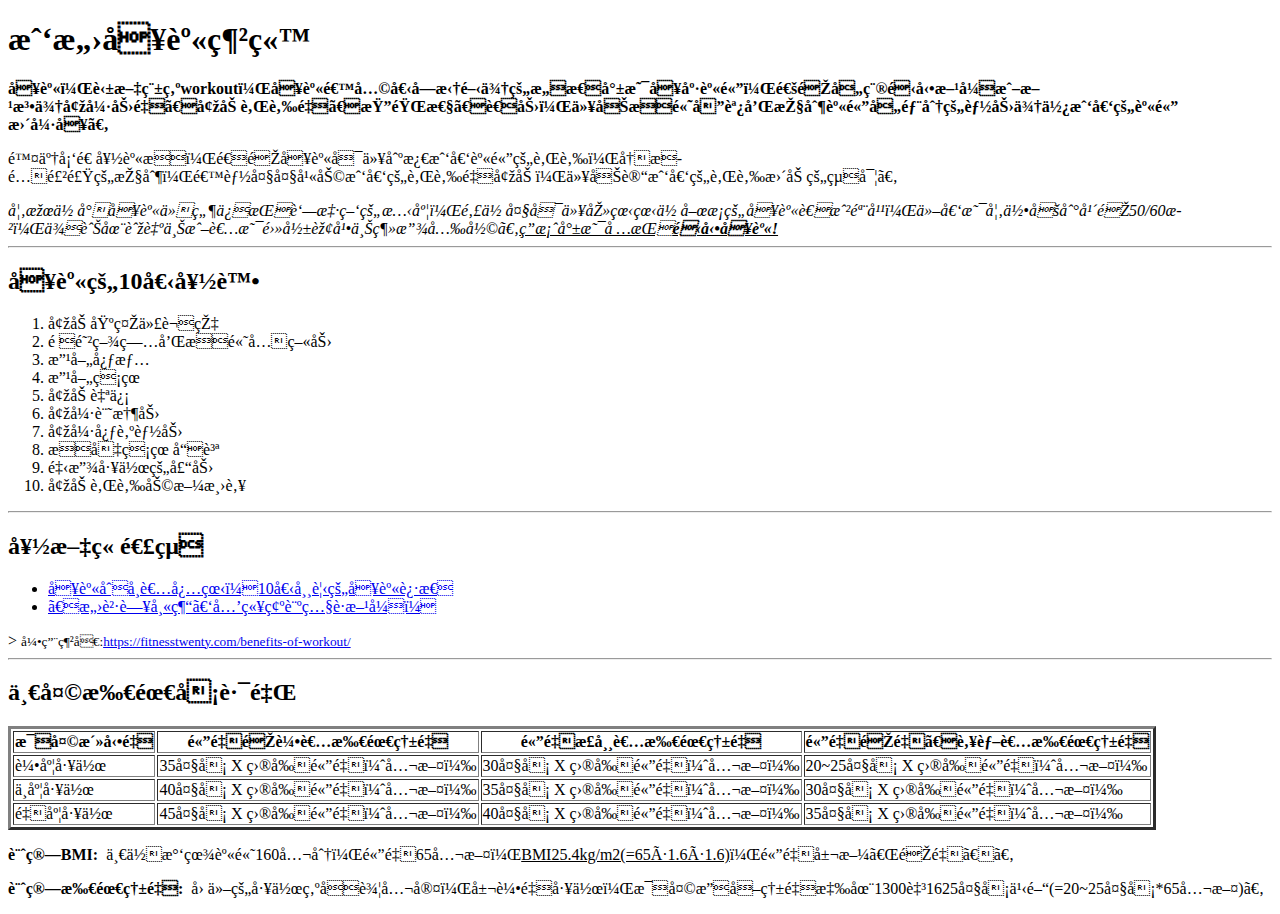
==== index.html @ afa82fa9 "完成表格" ====
<!DOCTYPE html>

<html Lang="zh-Hant">

<head>
    <meta charset="utf-t">
    <title>首頁</title>
</head>

<body>
    <h1>我愛健身網站</h1>
    <b>健身，英文稱為workout，健身這兩個字拆開來的意思就是健康身體，通過各種運動方式或方法來增強力量、增加肌肉量、柔韌性、耐力，以及提高協調和控制身體各部分的能力來使我們的身體更強健。<br></b>
    <p>除了塑造好身材，透過健身可以刺激我們身體的肌肉，再搭配飲食的控制，這能大大幫助我們的肌肉量增加，以及讓我們的肌肉更加的結實。</p>

    <em>如果你對健身仍然保持著懷疑的態度，那你大可以去看看你喜歡的健身老戲骨幹，他們是如何做到年過50/60歲，依舊在舞臺上或者是電影螢幕上綻放光彩。<u>答案就是堅持<b>運動健身!</b></u></em>
    <hr>
    <h2>健身的10個好處</h2>
    <ol type="1">
        <li>增加基礎代謝率</li>
        <li>預防疾病和提高免疫力</li>
        <li>改善心情</li>
        <li>改善睡眠</li>
        <li>增加自信</li>
        <li>增強記憶力</li>
        <li>增強心肺能力</li>
        <li>提升睡眠品質</li>
        <li>釋放工作的壓力</li>
        <li>增加肌肉助於減肥</li>
    </ol>
    <hr>
    <h2>好文章連結</h2>
    <ul>
        <li><a target="_blank"
                href="//www.fe-amart.com.tw/index.php/life-style/life-info/secret-recipe/hero-6">健身初學者必看！10個常見的健身迷思</a>
        </li>
        <li><a target="_blank"
                href="https://www.fe-amart.com.tw/index.php/life-style/life-info/secret-recipe/1438-health-71">【愛買藥師經】兒童確診照護方式！</a>
        </li>
    </ul>>

    <small>
        引用網址:<a target="_blank"
            href="//fitnesstwenty.com/benefits-of-workout/">https://fitnesstwenty.com/benefits-of-workout/</a>
    </small>
    <hr>
    <h2>一天所需卡路里</h2>
    <table border="3">
        <thead>
            <tr>
                <th>每天活動量</th>
                <th>體重過輕者所需熱量</th>
                <th>體重正常者所需熱量</th>
                <th>體重過重、肥胖者所需熱量</th>
            </tr>
        </thead>

        <tbody>
            <tr>
                <td>輕度工作</td>
                <td>35大卡 X 目前體重（公斤）</td>
                <td>30大卡 X 目前體重（公斤）</td>
                <td>20~25大卡 X 目前體重（公斤）</td>
            </tr>
            <tr>
                <td>中度工作</td>
                <td>40大卡 X 目前體重（公斤）</td>
                <td>35大卡 X 目前體重（公斤）</td>
                <td>30大卡 X 目前體重（公斤）</td>
            </tr>
            <tr>
                <td>重度工作</td>
                <td>45大卡 X 目前體重（公斤）</td>
                <td>40大卡 X 目前體重（公斤）</td>
                <td>35大卡 X 目前體重（公斤）</td>
            </tr>
        </tbody>
    </table>
    <p><b>計算BMI:&nbsp;&nbsp;</b>一位民眾身高160公分，體重65公斤，<u>BMI25.4kg/m2(=65÷1.6÷1.6)</u>，體重屬於「過重」。</p>
    <p><b>計算所需熱量:&nbsp;&nbsp;</b>因他的工作為坐辦公室，屬輕量工作，每天攝取熱量應在1300至1625大卡之間(=20~25大卡*65公斤)。</p>
</body>

</html>
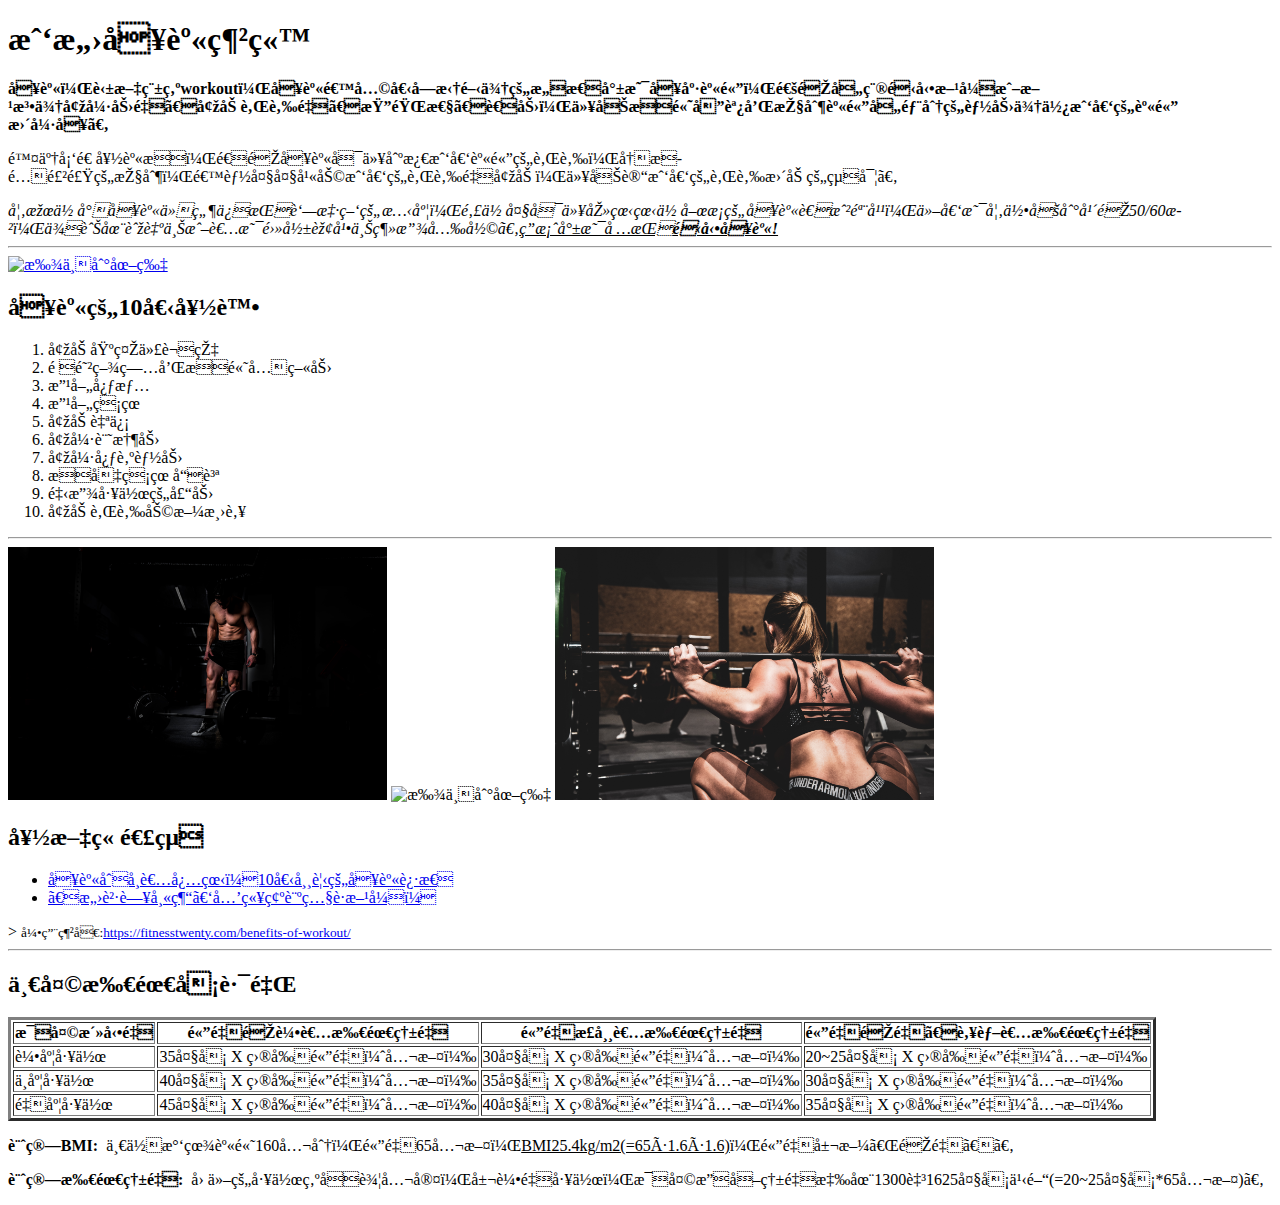
==== commit 7172e999: "完成圖片顯示和連結" ====
--- a/index.html
+++ b/index.html
@@ -14,6 +14,11 @@
 
     <em>如果你對健身仍然保持著懷疑的態度，那你大可以去看看你喜歡的健身老戲骨幹，他們是如何做到年過50/60歲，依舊在舞臺上或者是電影螢幕上綻放光彩。<u>答案就是堅持<b>運動健身!</b></u></em>
     <hr>
+    <a target="_blank" href="https://photo.16pic.com/00/87/10/16pic_8710805_b.jpg">
+        <img width="90%" src="https://photo.16pic.com/00/87/10/16pic_8710805_b.jpg" alt="找不到圖片">
+    </a>
+
+
     <h2>健身的10個好處</h2>
     <ol type="1">
         <li>增加基礎代謝率</li>
@@ -28,6 +33,9 @@
         <li>增加肌肉助於減肥</li>
     </ol>
     <hr>
+    <img width="30%" src="images/anastase-maragos-4dlhin0ghOk-unsplash.jpg" alt="找不到圖片">
+    <img width="30%" src="images/victor-freitas-vqDAUejnwKw-unsplash.jpg" alt="找不到圖片">
+    <img width="30%" src="images/sven-mieke-optBC2FxCfc-unsplash.jpg" alt="找不到圖片">
     <h2>好文章連結</h2>
     <ul>
         <li><a target="_blank"
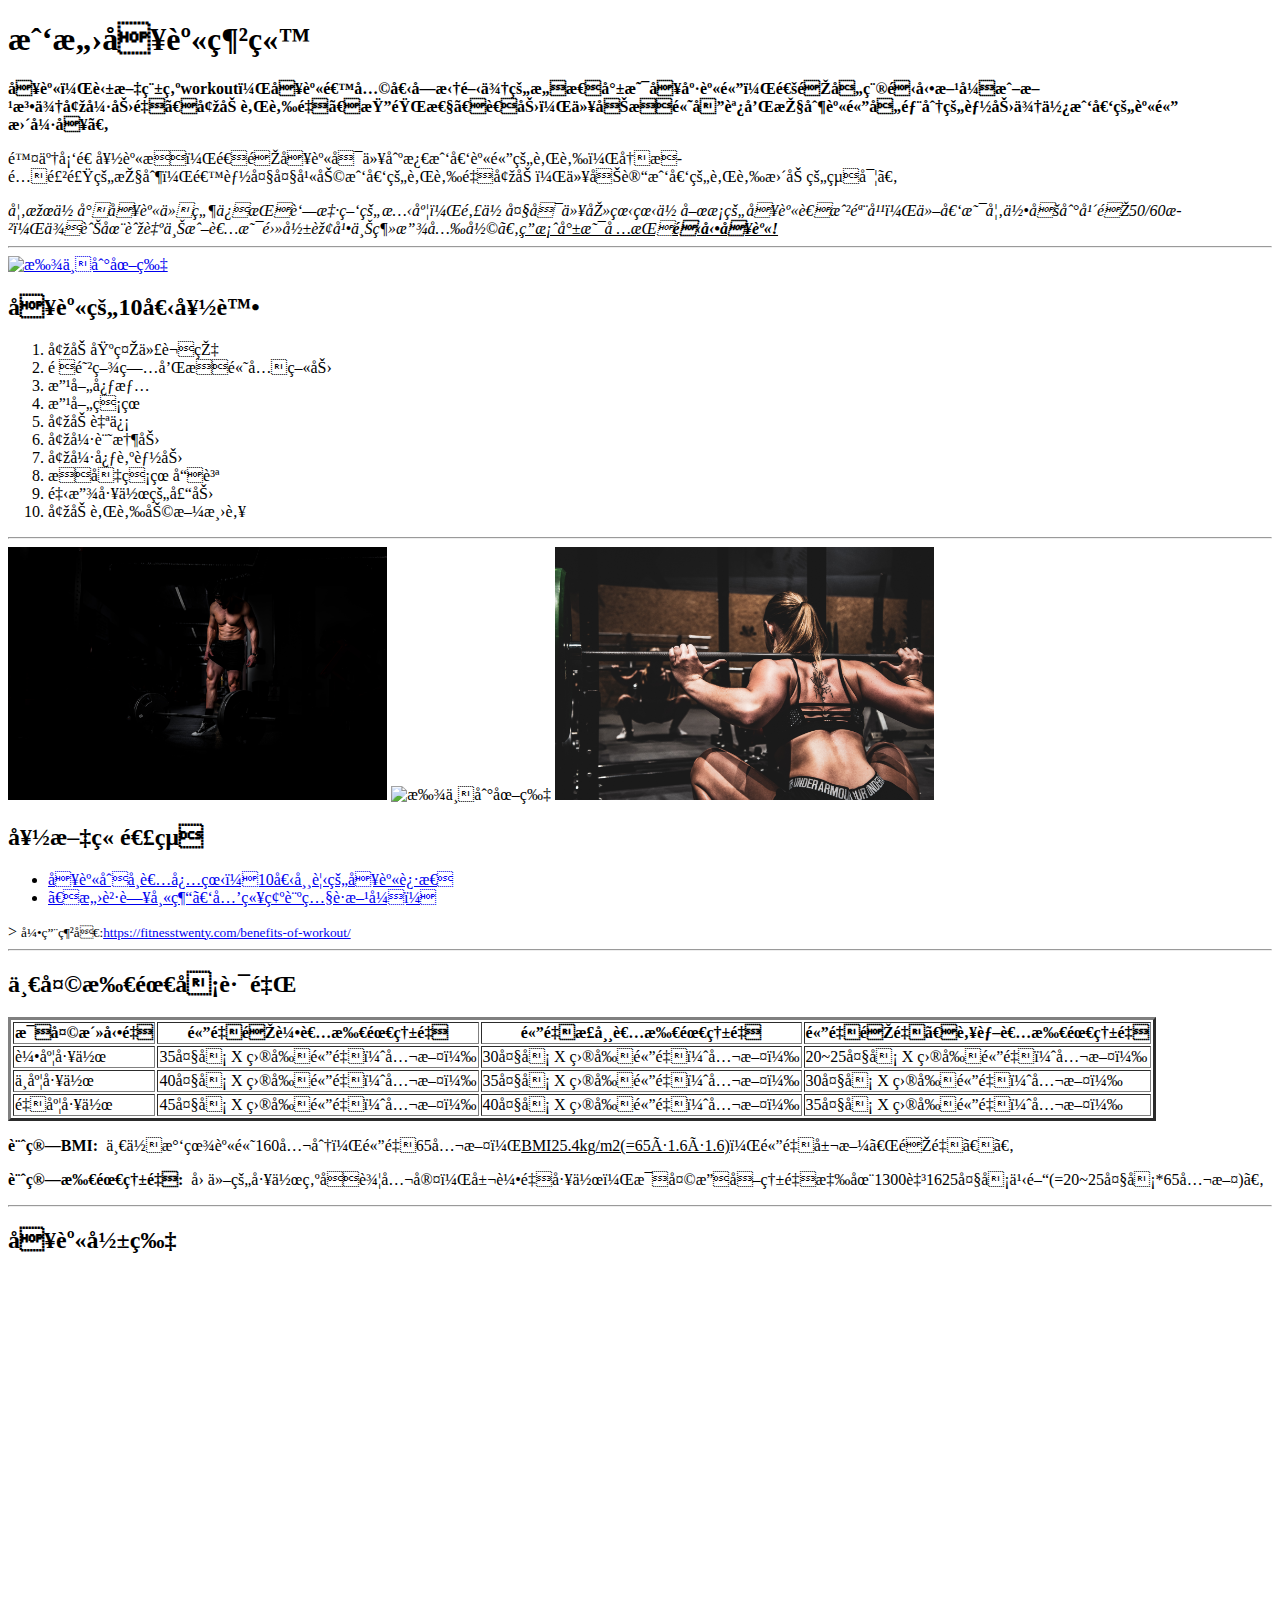
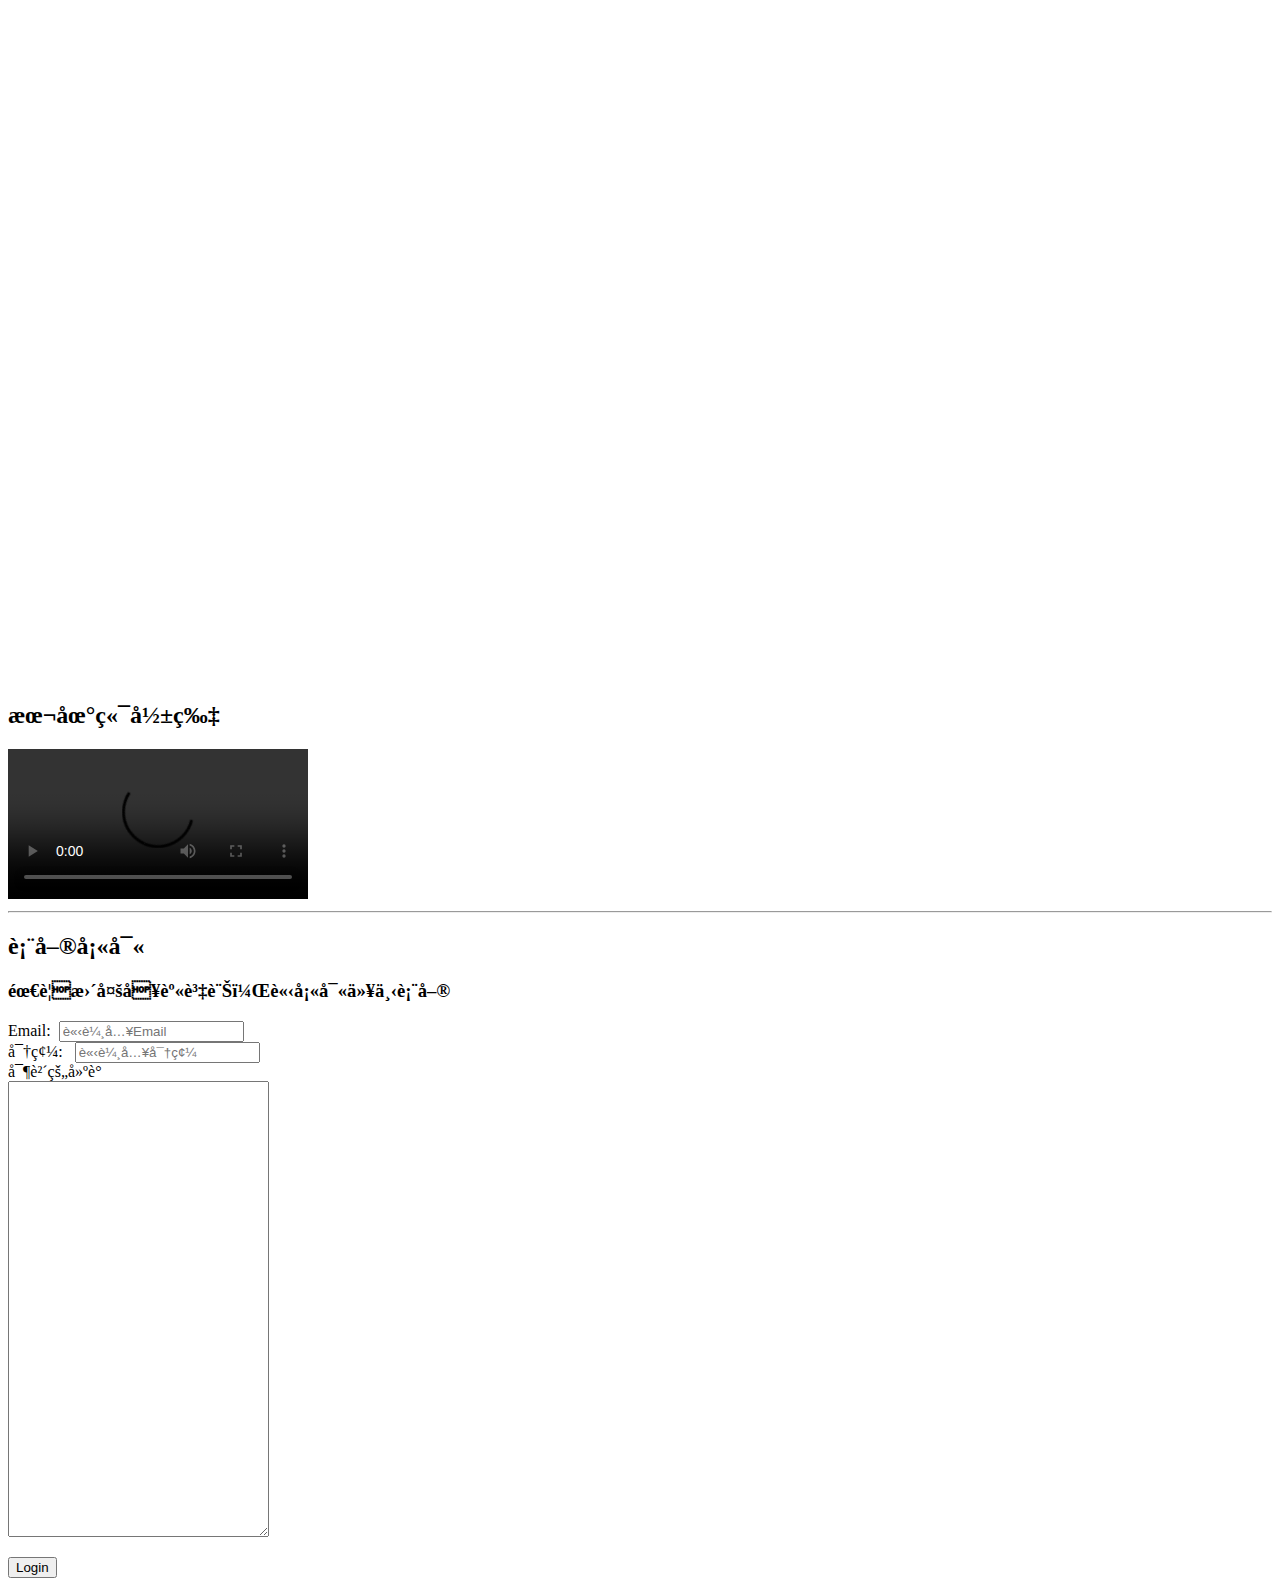
==== commit de3cec72: "完成影片插入 新增form表單" ====
--- a/index.html
+++ b/index.html
@@ -15,7 +15,7 @@
     <em>如果你對健身仍然保持著懷疑的態度，那你大可以去看看你喜歡的健身老戲骨幹，他們是如何做到年過50/60歲，依舊在舞臺上或者是電影螢幕上綻放光彩。<u>答案就是堅持<b>運動健身!</b></u></em>
     <hr>
     <a target="_blank" href="https://photo.16pic.com/00/87/10/16pic_8710805_b.jpg">
-        <img width="90%" src="https://photo.16pic.com/00/87/10/16pic_8710805_b.jpg" alt="找不到圖片">
+        <img width="100%" src="https://photo.16pic.com/00/87/10/16pic_8710805_b.jpg" alt="找不到圖片">
     </a>
 
 
@@ -86,5 +86,34 @@
     <p><b>計算BMI:&nbsp;&nbsp;</b>一位民眾身高160公分，體重65公斤，<u>BMI25.4kg/m2(=65÷1.6÷1.6)</u>，體重屬於「過重」。</p>
     <p><b>計算所需熱量:&nbsp;&nbsp;</b>因他的工作為坐辦公室，屬輕量工作，每天攝取熱量應在1300至1625大卡之間(=20~25大卡*65公斤)。</p>
 </body>
+<hr>
+<h2>健身影片</h2>
+<iframe width="100%" height="500" src="https://www.youtube.com/embed/MzLZXUnekuI"
+    title="健身房新手【4天練全身課表】每天只做CP值最高的三個精華動作！│健人訓練│ 2021ep31" frameborder="0"
+    allow="accelerometer; autoplay; clipboard-write; encrypted-media; gyroscope; picture-in-picture; web-share"
+    allowfullscreen></iframe>
+<iframe width="100%" height="500" src="https://www.youtube.com/embed/_rp6OqtbVR0" title="20分鐘 站立式腹肌訓練 收腹塑造人魚線小蠻腰  ~ Emi"
+    frameborder="0"
+    allow="accelerometer; autoplay; clipboard-write; encrypted-media; gyroscope; picture-in-picture; web-share"
+    allowfullscreen></iframe>
+<h2>本地端影片</h2>
+<video src="video/file_example_MP4_640_3MG.mp4" controls></video>
+<hr>
+<h2>表單填寫</h2>
+<h3>需要更多健身資訊，請填寫以下表單</h3>
+<form action="" method="GET">
+    <label for="email">Email:&nbsp;</label>
+    <input type="email" id="email" placeholder="請輸入Email" required>
+    <br>
+    <label for="password">密碼:&nbsp;&nbsp;</label>
+    <input type="password" id="password" placeholder="請輸入密碼" required>
+    <br>
+    <label for="info">寶貴的建議</label><br>
+    <textarea id="info" name="info" cols="30" rows="30"></textarea>
+    <p>
+        <button type="submit">Login</button>
+    </p>
+
+</form>
 
 </html>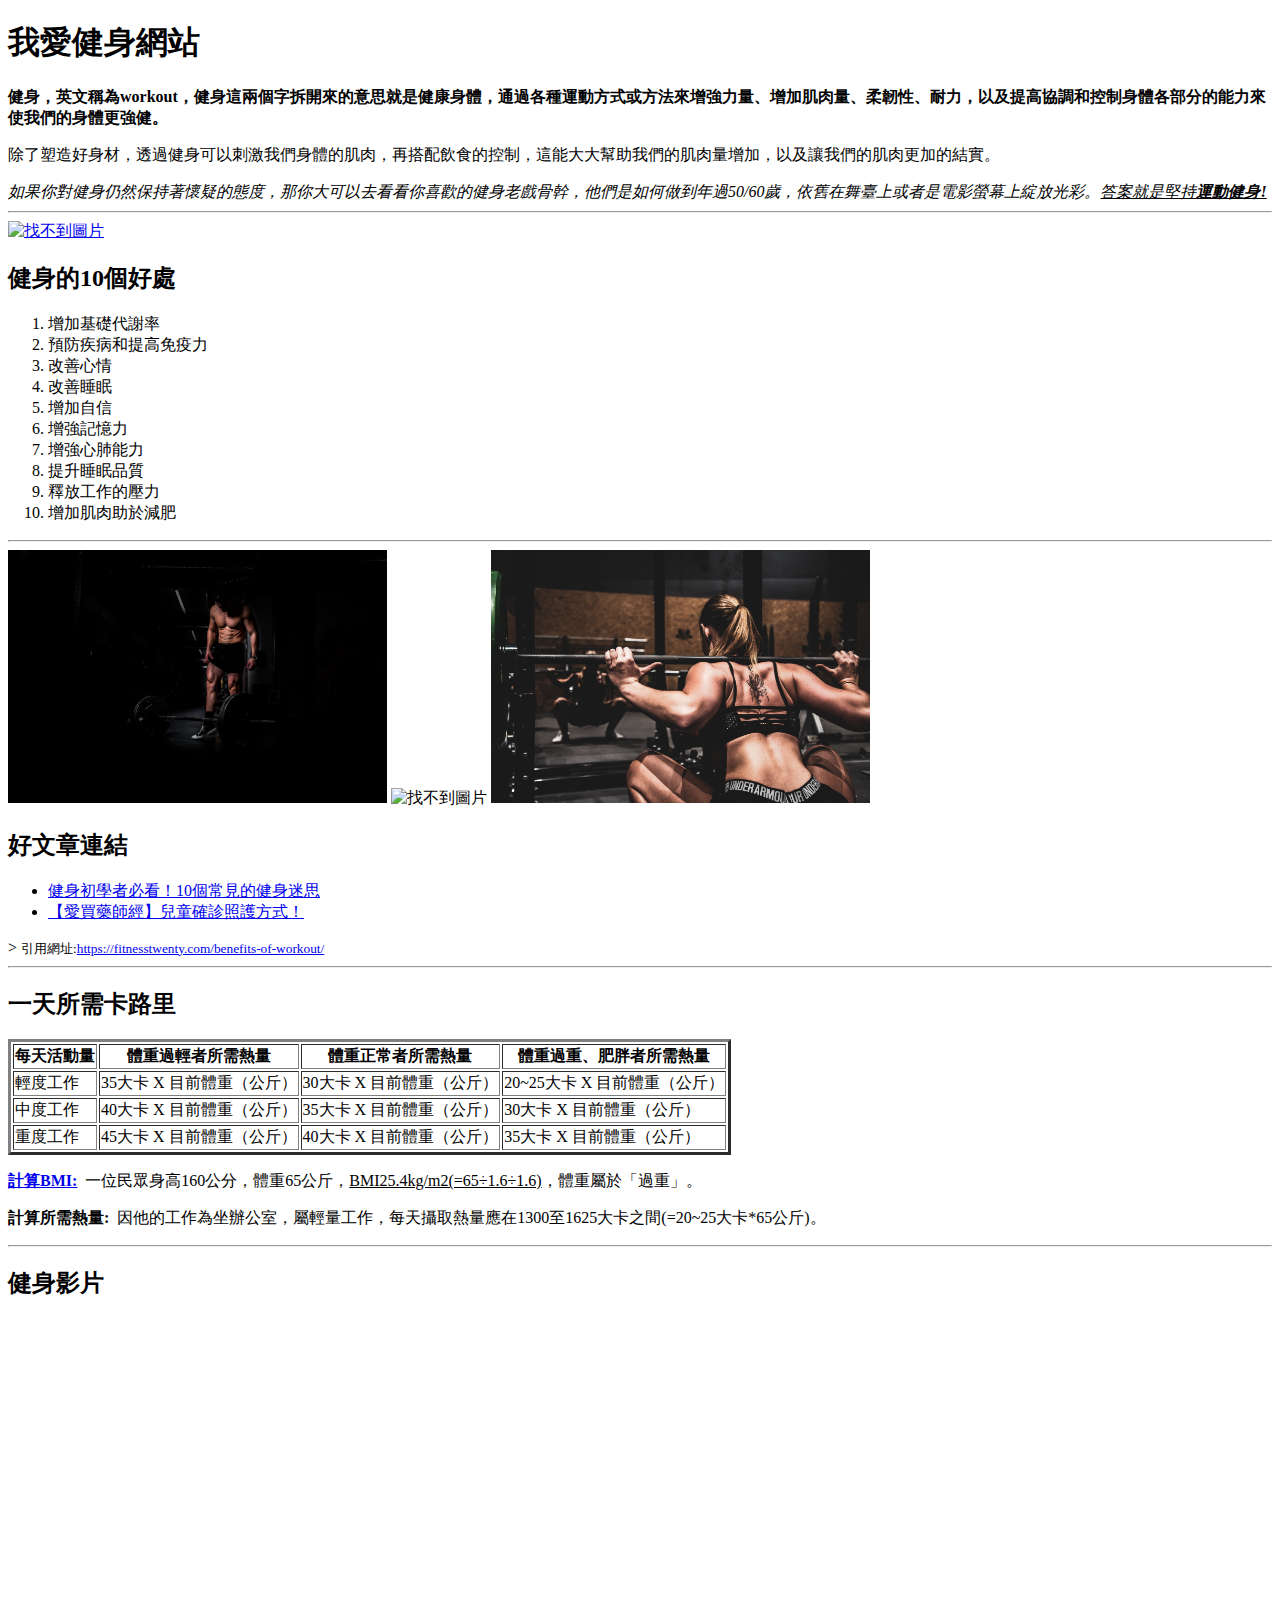
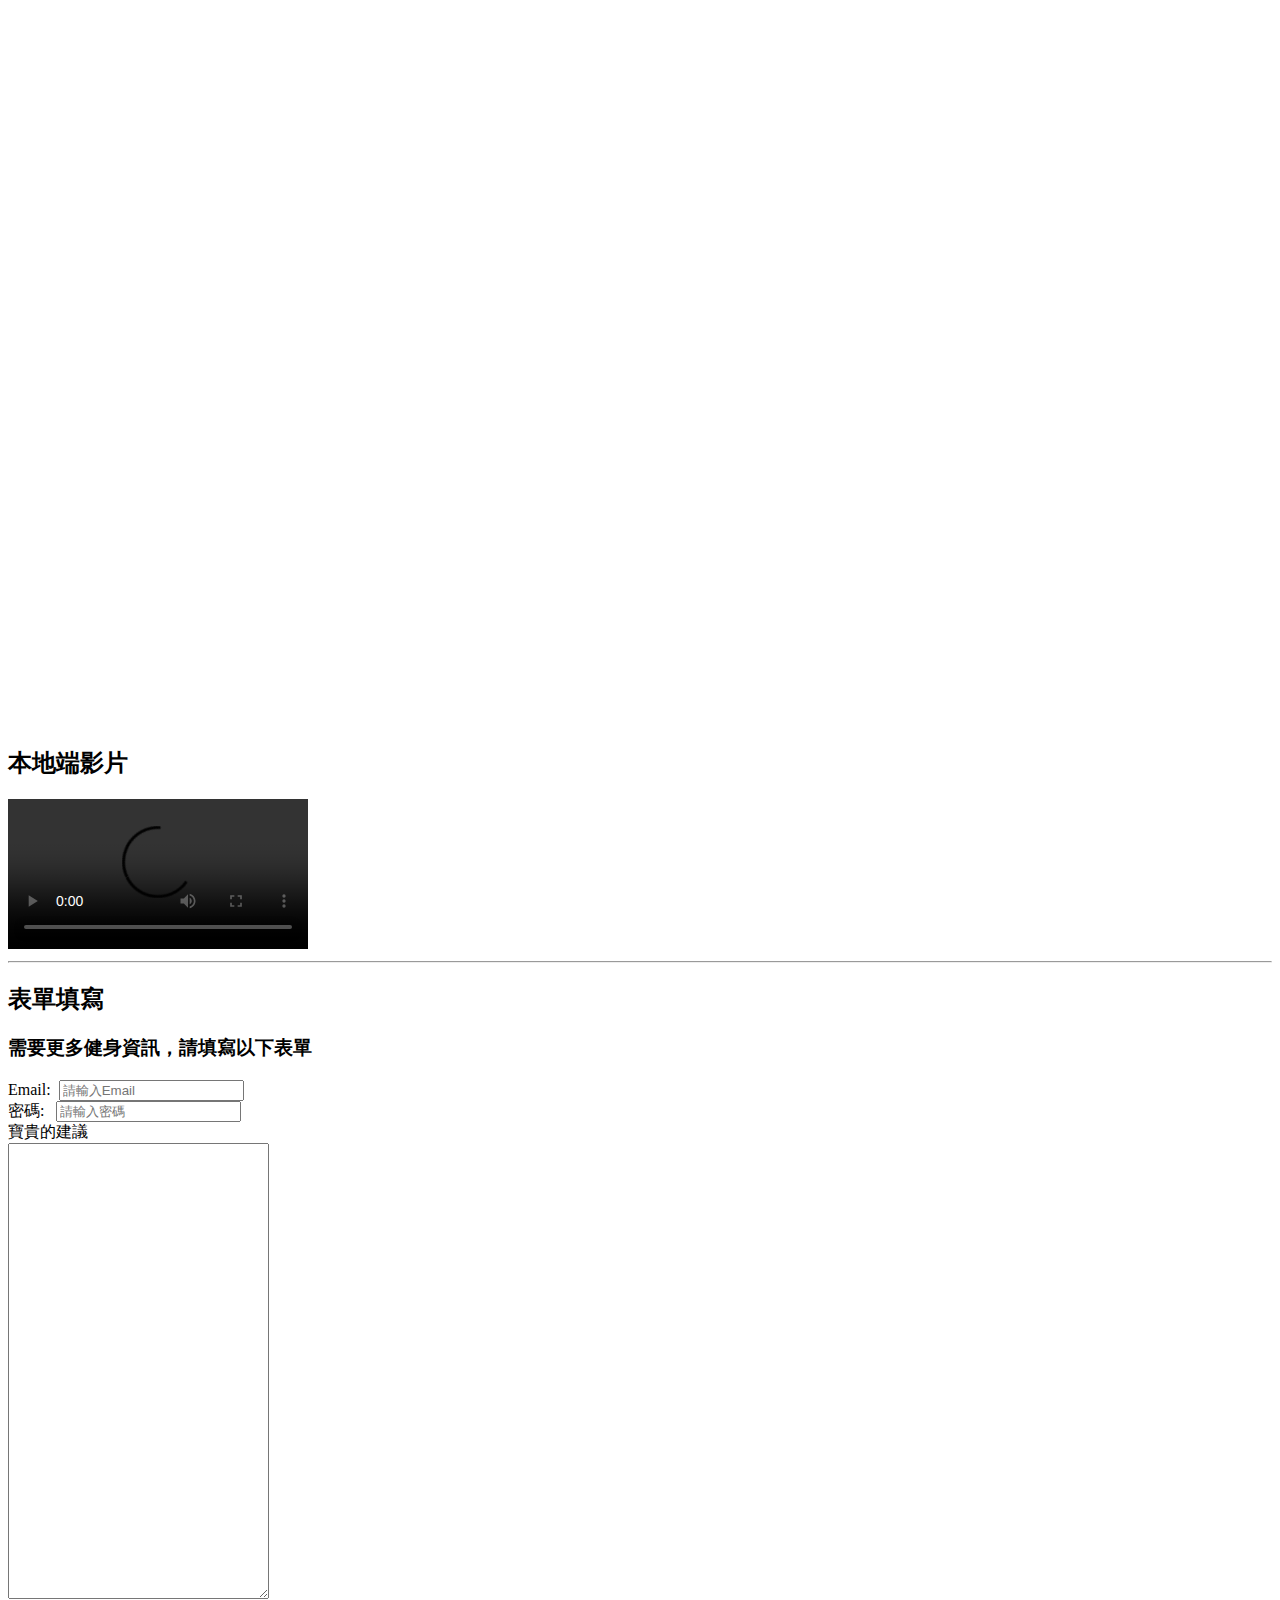
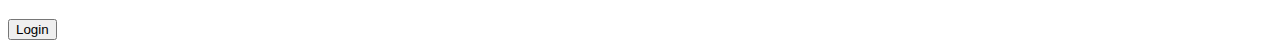
==== commit 17df48d6: "完成BMI頁面" ====
--- a/index.html
+++ b/index.html
@@ -3,7 +3,7 @@
 <html Lang="zh-Hant">
 
 <head>
-    <meta charset="utf-t">
+    <meta charset="utf-8">
     <title>首頁</title>
 </head>
 
@@ -83,7 +83,7 @@
             </tr>
         </tbody>
     </table>
-    <p><b>計算BMI:&nbsp;&nbsp;</b>一位民眾身高160公分，體重65公斤，<u>BMI25.4kg/m2(=65÷1.6÷1.6)</u>，體重屬於「過重」。</p>
+    <p><b><a href="bmi.html">計算BMI:</a>&nbsp;&nbsp;</b>一位民眾身高160公分，體重65公斤，<u>BMI25.4kg/m2(=65÷1.6÷1.6)</u>，體重屬於「過重」。</p>
     <p><b>計算所需熱量:&nbsp;&nbsp;</b>因他的工作為坐辦公室，屬輕量工作，每天攝取熱量應在1300至1625大卡之間(=20~25大卡*65公斤)。</p>
 </body>
 <hr>
@@ -101,19 +101,18 @@
 <hr>
 <h2>表單填寫</h2>
 <h3>需要更多健身資訊，請填寫以下表單</h3>
-<form action="" method="GET">
+<form action="">
     <label for="email">Email:&nbsp;</label>
-    <input type="email" id="email" placeholder="請輸入Email" required>
+    <input type="email" id="email" name="email" placeholder="請輸入Email" required>
     <br>
     <label for="password">密碼:&nbsp;&nbsp;</label>
-    <input type="password" id="password" placeholder="請輸入密碼" required>
+    <input type="password" id="password" name="password" placeholder="請輸入密碼" required>
     <br>
     <label for="info">寶貴的建議</label><br>
     <textarea id="info" name="info" cols="30" rows="30"></textarea>
     <p>
         <button type="submit">Login</button>
     </p>
-
 </form>
 
 </html>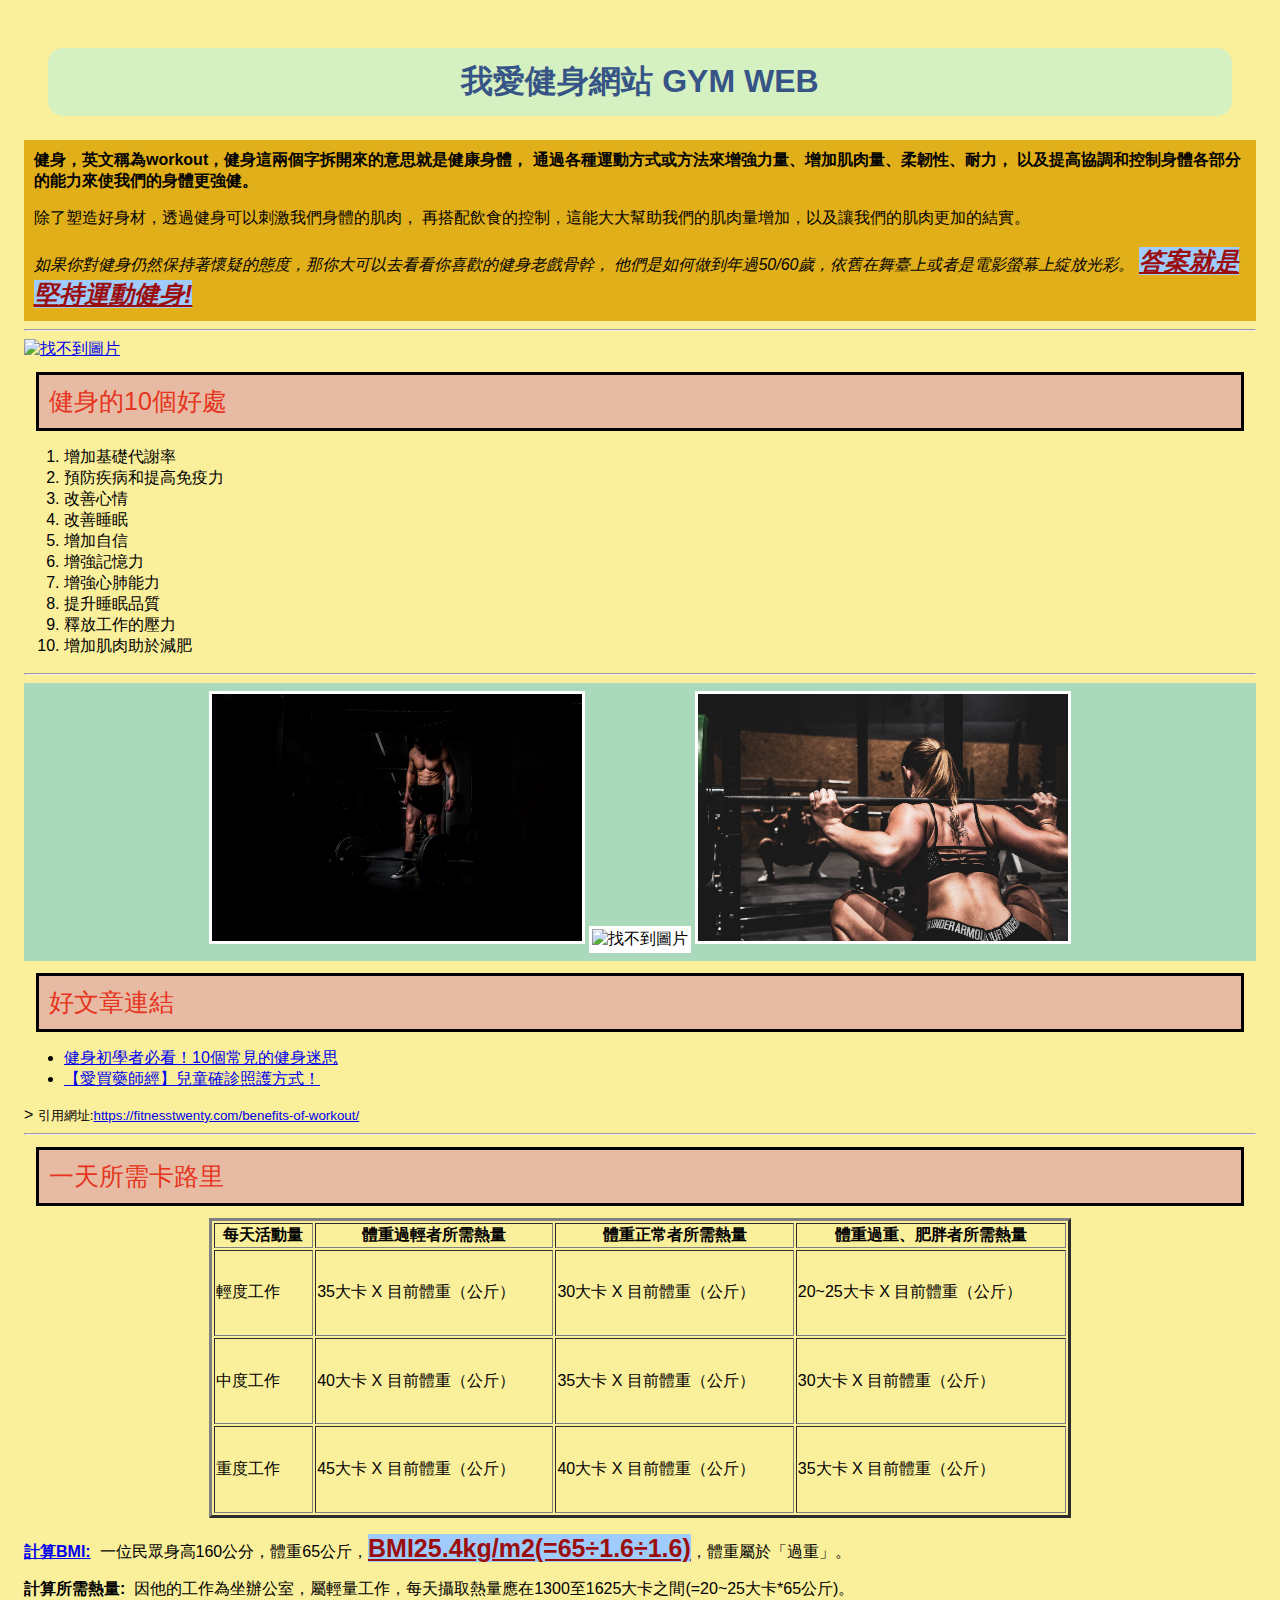
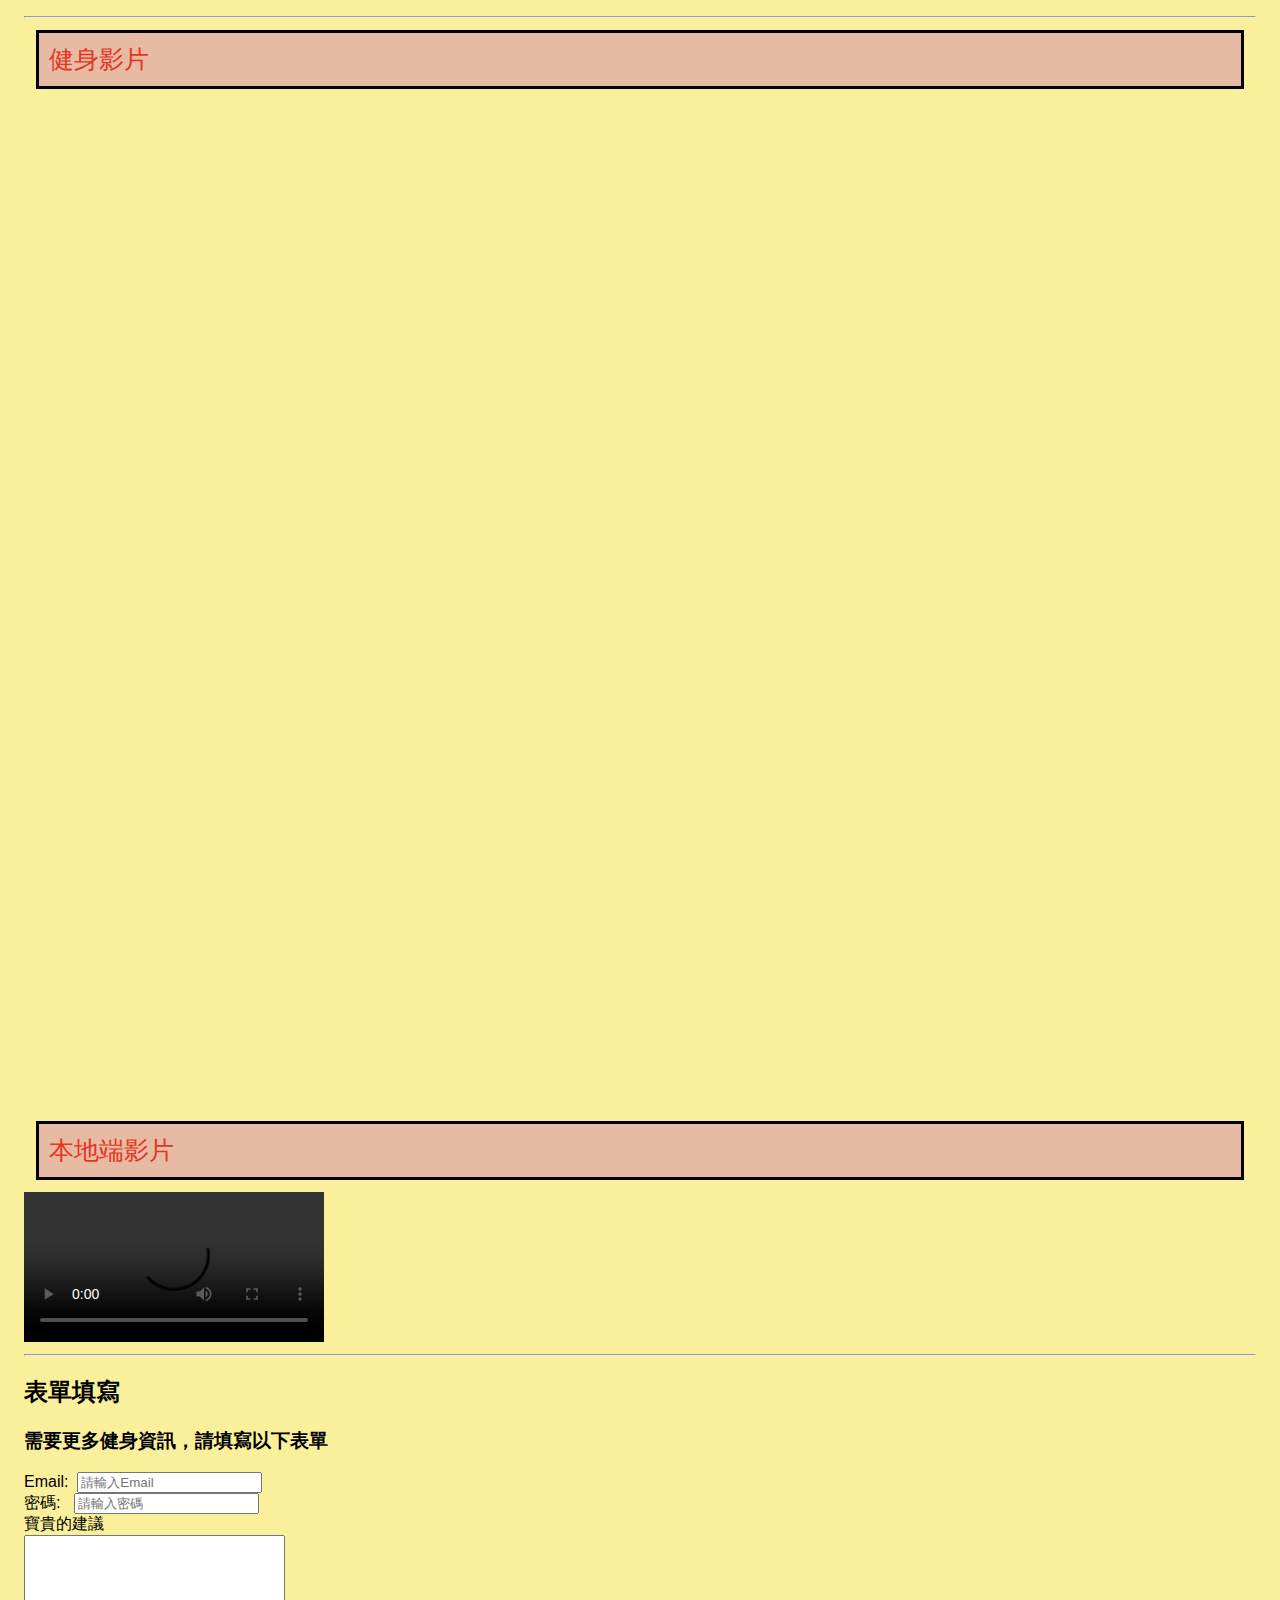
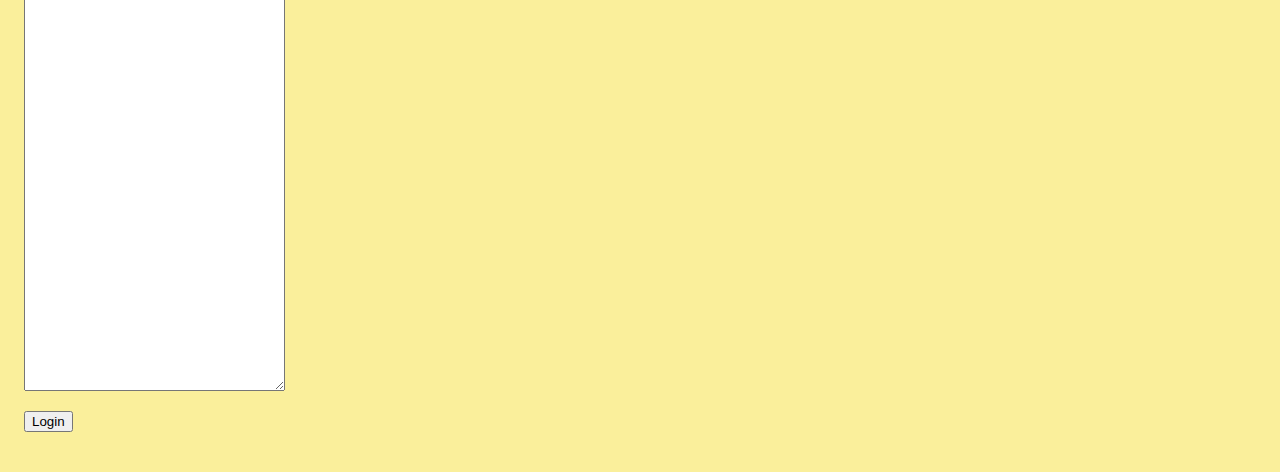
==== commit 6e183090: "完成初始CSS設計" ====
--- a/index.html
+++ b/index.html
@@ -5,114 +5,199 @@
 <head>
     <meta charset="utf-8">
     <title>首頁</title>
+
+    <style>
+        body {
+            background-color: #FAEF9B;
+            font-family: 標楷體, Haettenschweiler, 'Arial Narrow Bold', sans-serif;
+        }
+
+        u {
+            color: rgb(155, 14, 14);
+            background-color: rgb(160, 204, 253);
+            font-size: 25px;
+            font-weight: bold;
+
+        }
+
+        table {
+            width: 70%;
+            height: 300px;
+            margin: 0 auto;
+        }
+
+        .title {
+            background-color: #D5F0C1;
+            color: #365486;
+            font-size: 32px;
+            font-weight: bold;
+            border-radius: 15px;
+            margin: 24px 24px 24px 24px;
+            text-align: center;
+            padding: 12px;
+        }
+
+        .eng-title {
+            font-family: 'Gill Sans', 'Gill Sans MT', Calibri, 'Trebuchet MS', sans-serif;
+        }
+
+        .sub-title {
+            background-color: #E6BAA3;
+            color: #e63420;
+            font-size: 25px;
+            border: black 3px solid;
+            margin: 12px;
+            padding: 10px;
+        }
+
+        .sub-img {
+            background-color: white;
+            padding: 3px;
+            width: 30%;
+        }
+
+        #info {
+            background-color: #e0af19;
+            padding: 10px;
+        }
+
+        #container {
+            padding: 1rem;
+        }
+
+        #image_gym {
+            text-align: center;
+            background-color: #AAD9BB;
+            padding: 8px 0;
+        }
+    </style>
 </head>
 
 <body>
-    <h1>我愛健身網站</h1>
-    <b>健身，英文稱為workout，健身這兩個字拆開來的意思就是健康身體，通過各種運動方式或方法來增強力量、增加肌肉量、柔韌性、耐力，以及提高協調和控制身體各部分的能力來使我們的身體更強健。<br></b>
-    <p>除了塑造好身材，透過健身可以刺激我們身體的肌肉，再搭配飲食的控制，這能大大幫助我們的肌肉量增加，以及讓我們的肌肉更加的結實。</p>
-
-    <em>如果你對健身仍然保持著懷疑的態度，那你大可以去看看你喜歡的健身老戲骨幹，他們是如何做到年過50/60歲，依舊在舞臺上或者是電影螢幕上綻放光彩。<u>答案就是堅持<b>運動健身!</b></u></em>
-    <hr>
-    <a target="_blank" href="https://photo.16pic.com/00/87/10/16pic_8710805_b.jpg">
-        <img width="100%" src="https://photo.16pic.com/00/87/10/16pic_8710805_b.jpg" alt="找不到圖片">
-    </a>
-
-
-    <h2>健身的10個好處</h2>
-    <ol type="1">
-        <li>增加基礎代謝率</li>
-        <li>預防疾病和提高免疫力</li>
-        <li>改善心情</li>
-        <li>改善睡眠</li>
-        <li>增加自信</li>
-        <li>增強記憶力</li>
-        <li>增強心肺能力</li>
-        <li>提升睡眠品質</li>
-        <li>釋放工作的壓力</li>
-        <li>增加肌肉助於減肥</li>
-    </ol>
-    <hr>
-    <img width="30%" src="images/anastase-maragos-4dlhin0ghOk-unsplash.jpg" alt="找不到圖片">
-    <img width="30%" src="images/victor-freitas-vqDAUejnwKw-unsplash.jpg" alt="找不到圖片">
-    <img width="30%" src="images/sven-mieke-optBC2FxCfc-unsplash.jpg" alt="找不到圖片">
-    <h2>好文章連結</h2>
-    <ul>
-        <li><a target="_blank"
-                href="//www.fe-amart.com.tw/index.php/life-style/life-info/secret-recipe/hero-6">健身初學者必看！10個常見的健身迷思</a>
-        </li>
-        <li><a target="_blank"
-                href="https://www.fe-amart.com.tw/index.php/life-style/life-info/secret-recipe/1438-health-71">【愛買藥師經】兒童確診照護方式！</a>
-        </li>
-    </ul>>
-
-    <small>
-        引用網址:<a target="_blank"
-            href="//fitnesstwenty.com/benefits-of-workout/">https://fitnesstwenty.com/benefits-of-workout/</a>
-    </small>
-    <hr>
-    <h2>一天所需卡路里</h2>
-    <table border="3">
-        <thead>
-            <tr>
-                <th>每天活動量</th>
-                <th>體重過輕者所需熱量</th>
-                <th>體重正常者所需熱量</th>
-                <th>體重過重、肥胖者所需熱量</th>
-            </tr>
-        </thead>
-
-        <tbody>
-            <tr>
-                <td>輕度工作</td>
-                <td>35大卡 X 目前體重（公斤）</td>
-                <td>30大卡 X 目前體重（公斤）</td>
-                <td>20~25大卡 X 目前體重（公斤）</td>
-            </tr>
-            <tr>
-                <td>中度工作</td>
-                <td>40大卡 X 目前體重（公斤）</td>
-                <td>35大卡 X 目前體重（公斤）</td>
-                <td>30大卡 X 目前體重（公斤）</td>
-            </tr>
-            <tr>
-                <td>重度工作</td>
-                <td>45大卡 X 目前體重（公斤）</td>
-                <td>40大卡 X 目前體重（公斤）</td>
-                <td>35大卡 X 目前體重（公斤）</td>
-            </tr>
-        </tbody>
-    </table>
-    <p><b><a href="bmi.html">計算BMI:</a>&nbsp;&nbsp;</b>一位民眾身高160公分，體重65公斤，<u>BMI25.4kg/m2(=65÷1.6÷1.6)</u>，體重屬於「過重」。</p>
-    <p><b>計算所需熱量:&nbsp;&nbsp;</b>因他的工作為坐辦公室，屬輕量工作，每天攝取熱量應在1300至1625大卡之間(=20~25大卡*65公斤)。</p>
+    <div id="container">
+        <div class="title">我愛健身網站
+            <span class="eng-title">GYM WEB</spa>
+        </div>
+        <div id="info">
+            <b>健身，英文稱為workout，健身這兩個字拆開來的意思就是健康身體，
+                通過各種運動方式或方法來增強力量、增加肌肉量、柔韌性、耐力，
+                以及提高協調和控制身體各部分的能力來使我們的身體更強健。<br>
+            </b>
+            <p>除了塑造好身材，透過健身可以刺激我們身體的肌肉，
+                再搭配飲食的控制，這能大大幫助我們的肌肉量增加，以及讓我們的肌肉更加的結實。
+            </p>
+            <em>如果你對健身仍然保持著懷疑的態度，那你大可以去看看你喜歡的健身老戲骨幹，
+                他們是如何做到年過50/60歲，依舊在舞臺上或者是電影螢幕上綻放光彩。
+                <u>答案就是堅持<b>運動健身!</b></u>
+            </em>
+        </div>
+
+
+        <hr>
+        <a target="_blank" href="https://photo.16pic.com/00/87/10/16pic_8710805_b.jpg">
+            <img width="100%" src="https://photo.16pic.com/00/87/10/16pic_8710805_b.jpg" alt="找不到圖片">
+        </a>
+
+        <div class="sub-title">健身的10個好處</div>
+        <ol type="1">
+            <li>增加基礎代謝率</li>
+            <li>預防疾病和提高免疫力</li>
+            <li>改善心情</li>
+            <li>改善睡眠</li>
+            <li>增加自信</li>
+            <li>增強記憶力</li>
+            <li>增強心肺能力</li>
+            <li>提升睡眠品質</li>
+            <li>釋放工作的壓力</li>
+            <li>增加肌肉助於減肥</li>
+        </ol>
+        <hr>
+        <div id="image_gym">
+            <img width="30%" src="images/anastase-maragos-4dlhin0ghOk-unsplash.jpg" alt="找不到圖片" class="sub-img">
+            <img width="30%" src="images/victor-freitas-vqDAUejnwKw-unsplash.jpg" alt="找不到圖片" class="sub-img">
+            <img width="30%" src="images/sven-mieke-optBC2FxCfc-unsplash.jpg" alt="找不到圖片" class="sub-img">
+        </div>
+
+        <div class="sub-title">好文章連結</div>
+        <ul>
+            <li><a target="_blank"
+                    href="//www.fe-amart.com.tw/index.php/life-style/life-info/secret-recipe/hero-6">健身初學者必看！10個常見的健身迷思</a>
+            </li>
+            <li><a target="_blank"
+                    href="https://www.fe-amart.com.tw/index.php/life-style/life-info/secret-recipe/1438-health-71">【愛買藥師經】兒童確診照護方式！</a>
+            </li>
+        </ul>>
+
+        <small>
+            引用網址:<a target="_blank"
+                href="//fitnesstwenty.com/benefits-of-workout/">https://fitnesstwenty.com/benefits-of-workout/</a>
+        </small>
+        <hr>
+        <div class="sub-title">一天所需卡路里</div>
+        <table border="3">
+            <thead>
+                <tr>
+                    <th>每天活動量</th>
+                    <th>體重過輕者所需熱量</th>
+                    <th>體重正常者所需熱量</th>
+                    <th>體重過重、肥胖者所需熱量</th>
+                </tr>
+            </thead>
+
+            <tbody>
+                <tr>
+                    <td>輕度工作</td>
+                    <td>35大卡 X 目前體重（公斤）</td>
+                    <td>30大卡 X 目前體重（公斤）</td>
+                    <td>20~25大卡 X 目前體重（公斤）</td>
+                </tr>
+                <tr>
+                    <td>中度工作</td>
+                    <td>40大卡 X 目前體重（公斤）</td>
+                    <td>35大卡 X 目前體重（公斤）</td>
+                    <td>30大卡 X 目前體重（公斤）</td>
+                </tr>
+                <tr>
+                    <td>重度工作</td>
+                    <td>45大卡 X 目前體重（公斤）</td>
+                    <td>40大卡 X 目前體重（公斤）</td>
+                    <td>35大卡 X 目前體重（公斤）</td>
+                </tr>
+            </tbody>
+        </table>
+        <p><b><a href="bmi.html">計算BMI:</a>&nbsp;&nbsp;</b>一位民眾身高160公分，體重65公斤，<u>BMI25.4kg/m2(=65÷1.6÷1.6)</u>，體重屬於「過重」。
+        </p>
+        <p><b>計算所需熱量:&nbsp;&nbsp;</b>因他的工作為坐辦公室，屬輕量工作，每天攝取熱量應在1300至1625大卡之間(=20~25大卡*65公斤)。</p>
+
+        <hr>
+        <div class="sub-title">健身影片</div>
+        <iframe width="100%" height="500" src="https://www.youtube.com/embed/MzLZXUnekuI"
+            title="健身房新手【4天練全身課表】每天只做CP值最高的三個精華動作！│健人訓練│ 2021ep31" frameborder="0"
+            allow="accelerometer; autoplay; clipboard-write; encrypted-media; gyroscope; picture-in-picture; web-share"
+            allowfullscreen></iframe>
+        <iframe width="100%" height="500" src="https://www.youtube.com/embed/_rp6OqtbVR0"
+            title="20分鐘 站立式腹肌訓練 收腹塑造人魚線小蠻腰  ~ Emi" frameborder="0"
+            allow="accelerometer; autoplay; clipboard-write; encrypted-media; gyroscope; picture-in-picture; web-share"
+            allowfullscreen></iframe>
+        <div class="sub-title">本地端影片</div>
+        <video src="video/file_example_MP4_640_3MG.mp4" controls></video>
+        <hr>
+        <h2>表單填寫</h2>
+        <h3>需要更多健身資訊，請填寫以下表單</h3>
+        <form action="">
+            <label for="email">Email:&nbsp;</label>
+            <input type="email" id="email" name="email" placeholder="請輸入Email" required>
+            <br>
+            <label for="password">密碼:&nbsp;&nbsp;</label>
+            <input type="password" id="password" name="password" placeholder="請輸入密碼" required>
+            <br>
+            <label for="information">寶貴的建議</label><br>
+            <textarea id="information" name="information" cols="30" rows="30"></textarea>
+            <p>
+                <button type="submit">Login</button>
+            </p>
+        </form>
+    </div>
 </body>
-<hr>
-<h2>健身影片</h2>
-<iframe width="100%" height="500" src="https://www.youtube.com/embed/MzLZXUnekuI"
-    title="健身房新手【4天練全身課表】每天只做CP值最高的三個精華動作！│健人訓練│ 2021ep31" frameborder="0"
-    allow="accelerometer; autoplay; clipboard-write; encrypted-media; gyroscope; picture-in-picture; web-share"
-    allowfullscreen></iframe>
-<iframe width="100%" height="500" src="https://www.youtube.com/embed/_rp6OqtbVR0" title="20分鐘 站立式腹肌訓練 收腹塑造人魚線小蠻腰  ~ Emi"
-    frameborder="0"
-    allow="accelerometer; autoplay; clipboard-write; encrypted-media; gyroscope; picture-in-picture; web-share"
-    allowfullscreen></iframe>
-<h2>本地端影片</h2>
-<video src="video/file_example_MP4_640_3MG.mp4" controls></video>
-<hr>
-<h2>表單填寫</h2>
-<h3>需要更多健身資訊，請填寫以下表單</h3>
-<form action="">
-    <label for="email">Email:&nbsp;</label>
-    <input type="email" id="email" name="email" placeholder="請輸入Email" required>
-    <br>
-    <label for="password">密碼:&nbsp;&nbsp;</label>
-    <input type="password" id="password" name="password" placeholder="請輸入密碼" required>
-    <br>
-    <label for="info">寶貴的建議</label><br>
-    <textarea id="info" name="info" cols="30" rows="30"></textarea>
-    <p>
-        <button type="submit">Login</button>
-    </p>
-</form>
 
 </html>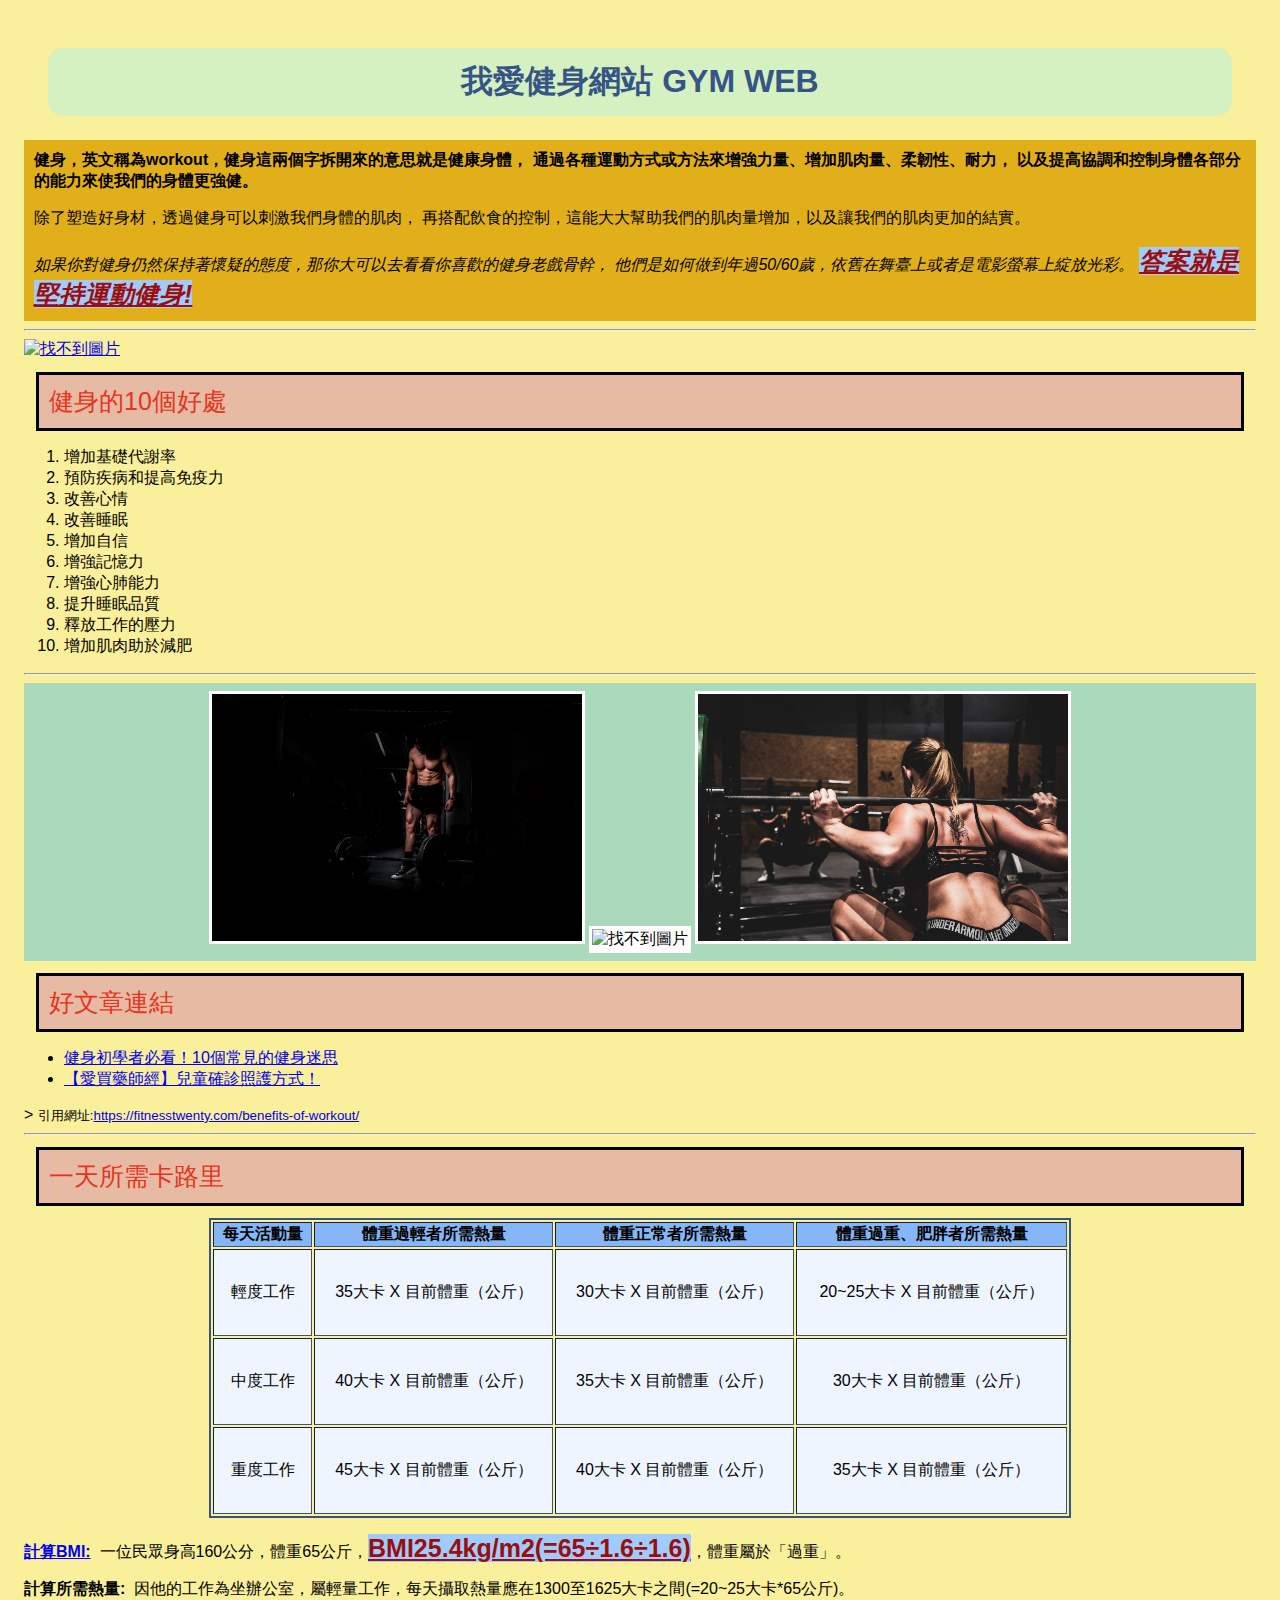
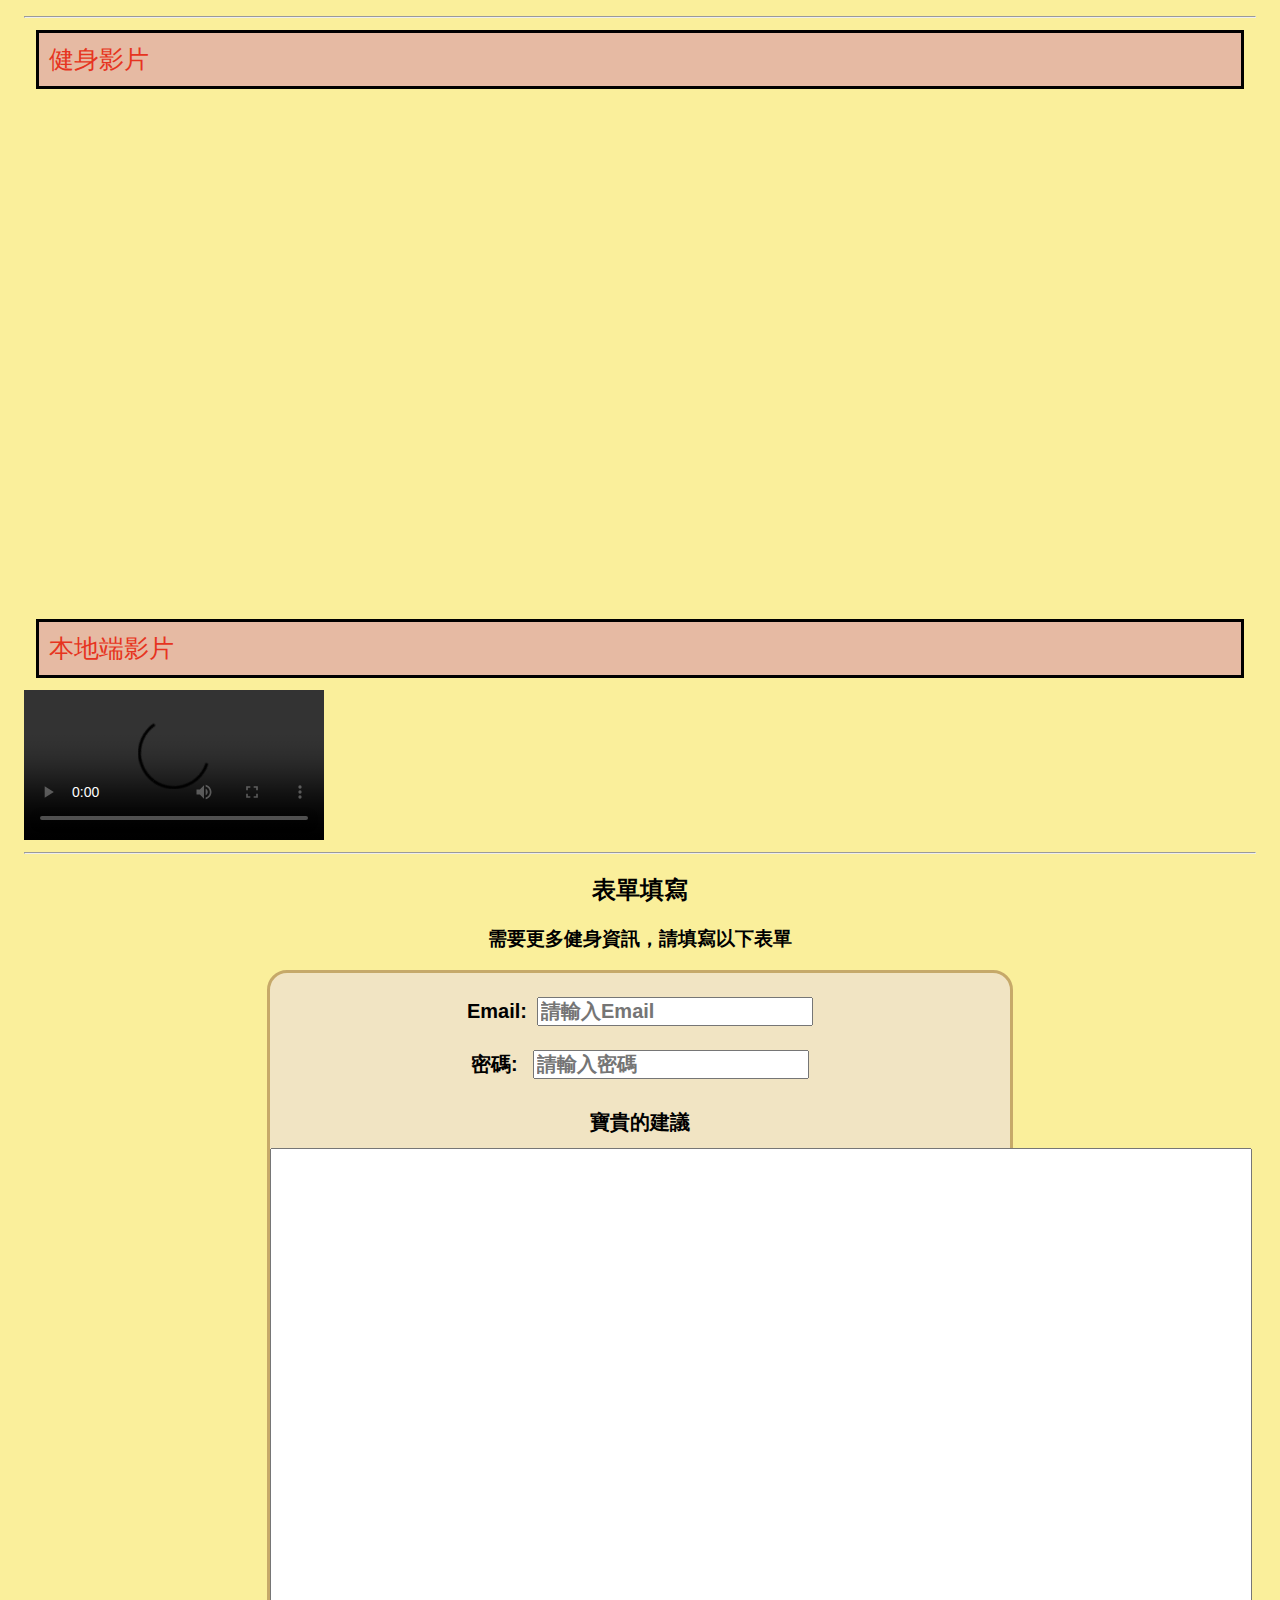
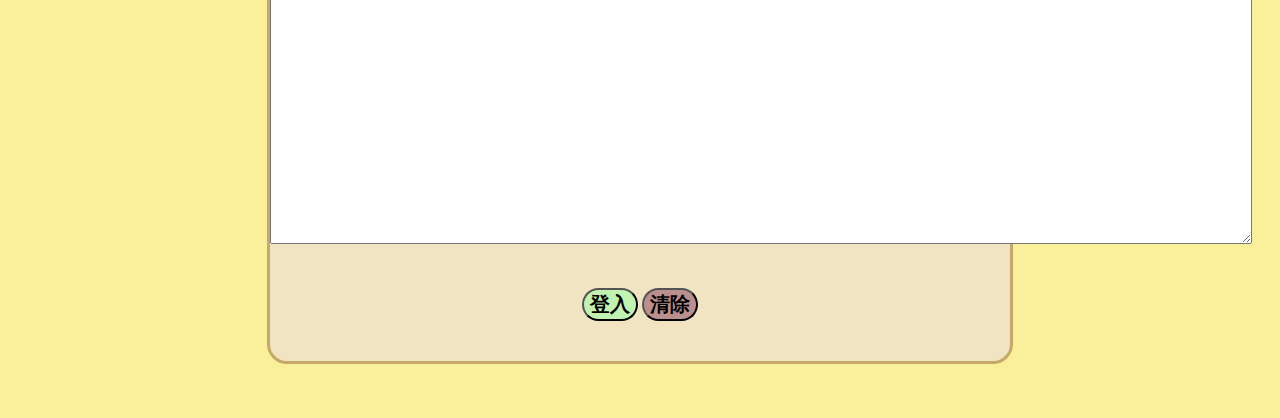
==== commit b86cc5e5: "完成CSS設計" ====
--- a/index.html
+++ b/index.html
@@ -24,6 +24,33 @@
             width: 70%;
             height: 300px;
             margin: 0 auto;
+            text-align: center;
+            border: #365486 2px solid;
+        }
+
+        form {
+            background-color: #F1E4C3;
+            color: black;
+            padding: 12px 0;
+            border-radius: 20px;
+            border: #C6A969 3px solid;
+            margin-top: 6px;
+            width: 60%;
+            margin: 0 auto;
+        }
+
+        input,
+        textarea,
+        label,
+        button {
+            margin: 12px 0px;
+            font-size: 20px;
+            font-weight: bold;
+        }
+
+        button {
+            background-color: #C1F2B0;
+            border-radius: 20px;
         }
 
         .title {
@@ -56,6 +83,14 @@
             width: 30%;
         }
 
+        .table_head {
+            background-color: #86B6F6;
+        }
+
+        .table_body {
+            background-color: #EEF5FF;
+        }
+
         #info {
             background-color: #e0af19;
             padding: 10px;
@@ -69,6 +104,16 @@
             text-align: center;
             background-color: #AAD9BB;
             padding: 8px 0;
+        }
+
+        #video {
+            text-align: center;
+            padding: 1px;
+            border: #E6BAA3 2px
+        }
+
+        #post-form {
+            text-align: center;
         }
     </style>
 </head>
@@ -135,7 +180,7 @@
         <hr>
         <div class="sub-title">一天所需卡路里</div>
         <table border="3">
-            <thead>
+            <thead class="table_head">
                 <tr>
                     <th>每天活動量</th>
                     <th>體重過輕者所需熱量</th>
@@ -144,7 +189,7 @@
                 </tr>
             </thead>
 
-            <tbody>
+            <tbody class="table_body">
                 <tr>
                     <td>輕度工作</td>
                     <td>35大卡 X 目前體重（公斤）</td>
@@ -171,32 +216,37 @@
 
         <hr>
         <div class="sub-title">健身影片</div>
-        <iframe width="100%" height="500" src="https://www.youtube.com/embed/MzLZXUnekuI"
-            title="健身房新手【4天練全身課表】每天只做CP值最高的三個精華動作！│健人訓練│ 2021ep31" frameborder="0"
-            allow="accelerometer; autoplay; clipboard-write; encrypted-media; gyroscope; picture-in-picture; web-share"
-            allowfullscreen></iframe>
-        <iframe width="100%" height="500" src="https://www.youtube.com/embed/_rp6OqtbVR0"
-            title="20分鐘 站立式腹肌訓練 收腹塑造人魚線小蠻腰  ~ Emi" frameborder="0"
-            allow="accelerometer; autoplay; clipboard-write; encrypted-media; gyroscope; picture-in-picture; web-share"
-            allowfullscreen></iframe>
+        <div id="video">
+            <iframe width="45%" height="500" src="https://www.youtube.com/embed/MzLZXUnekuI"
+                title="健身房新手【4天練全身課表】每天只做CP值最高的三個精華動作！│健人訓練│ 2021ep31" frameborder="0"
+                allow="accelerometer; autoplay; clipboard-write; encrypted-media; gyroscope; picture-in-picture; web-share"
+                allowfullscreen></iframe>
+            <iframe width="45%" height="500" src="https://www.youtube.com/embed/_rp6OqtbVR0"
+                title="20分鐘 站立式腹肌訓練 收腹塑造人魚線小蠻腰  ~ Emi" frameborder="0"
+                allow="accelerometer; autoplay; clipboard-write; encrypted-media; gyroscope; picture-in-picture; web-share"
+                allowfullscreen></iframe>
+        </div>
         <div class="sub-title">本地端影片</div>
         <video src="video/file_example_MP4_640_3MG.mp4" controls></video>
         <hr>
-        <h2>表單填寫</h2>
-        <h3>需要更多健身資訊，請填寫以下表單</h3>
-        <form action="">
-            <label for="email">Email:&nbsp;</label>
-            <input type="email" id="email" name="email" placeholder="請輸入Email" required>
-            <br>
-            <label for="password">密碼:&nbsp;&nbsp;</label>
-            <input type="password" id="password" name="password" placeholder="請輸入密碼" required>
-            <br>
-            <label for="information">寶貴的建議</label><br>
-            <textarea id="information" name="information" cols="30" rows="30"></textarea>
-            <p>
-                <button type="submit">Login</button>
-            </p>
-        </form>
+        <div id="post-form">
+            <h2>表單填寫</h2>
+            <h3>需要更多健身資訊，請填寫以下表單</h3>
+            <form action="">
+                <label for="email">Email:&nbsp;</label>
+                <input type="email" id="email" name="email" placeholder="請輸入Email" required>
+                <br>
+                <label for="password">密碼:&nbsp;&nbsp;</label>
+                <input type="password" id="password" name="password" placeholder="請輸入密碼" required>
+                <br><br>
+                <label for="information">寶貴的建議</label><br>
+                <textarea id="information" name="information" cols="80" rows="30"></textarea>
+                <p>
+                    <button type="submit">登入</button>
+                    <button type="reset" style="background-color:rosybrown;">清除</button>
+                </p>
+            </form>
+        </div>
     </div>
 </body>
 
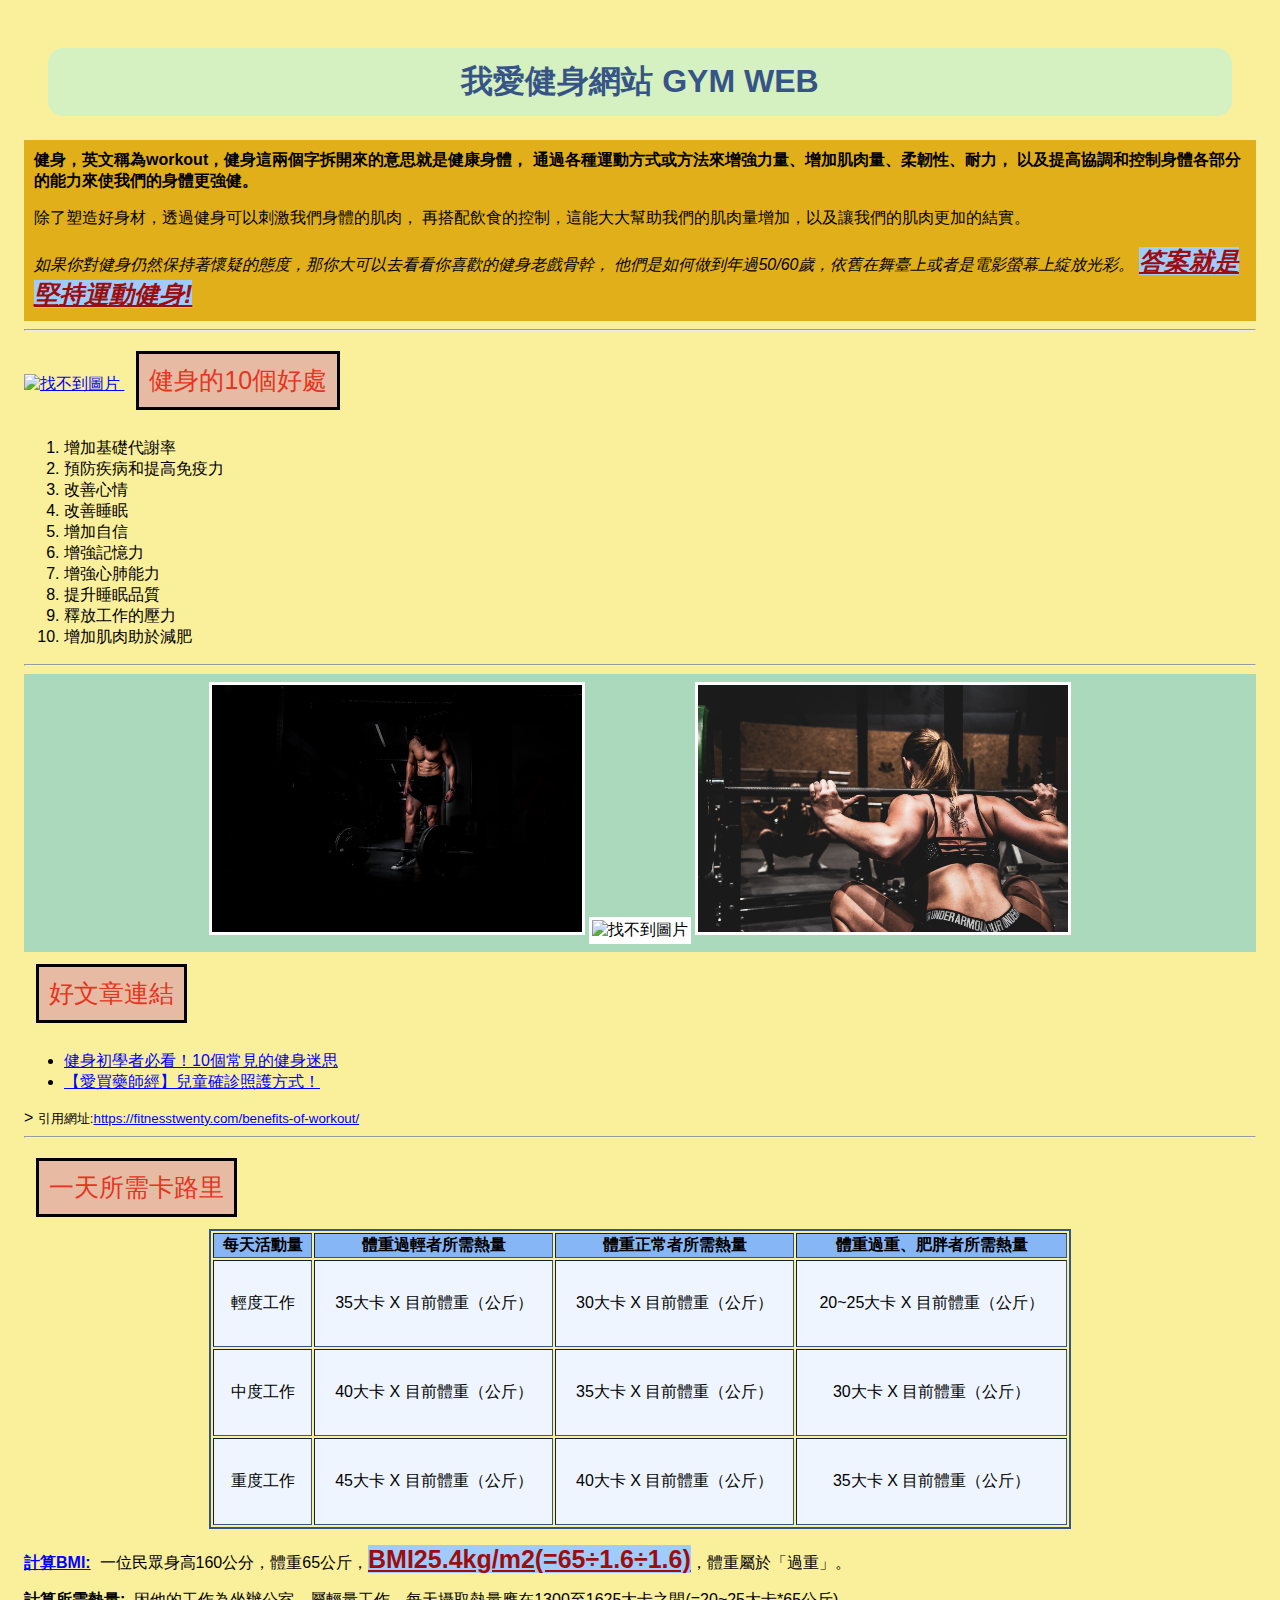
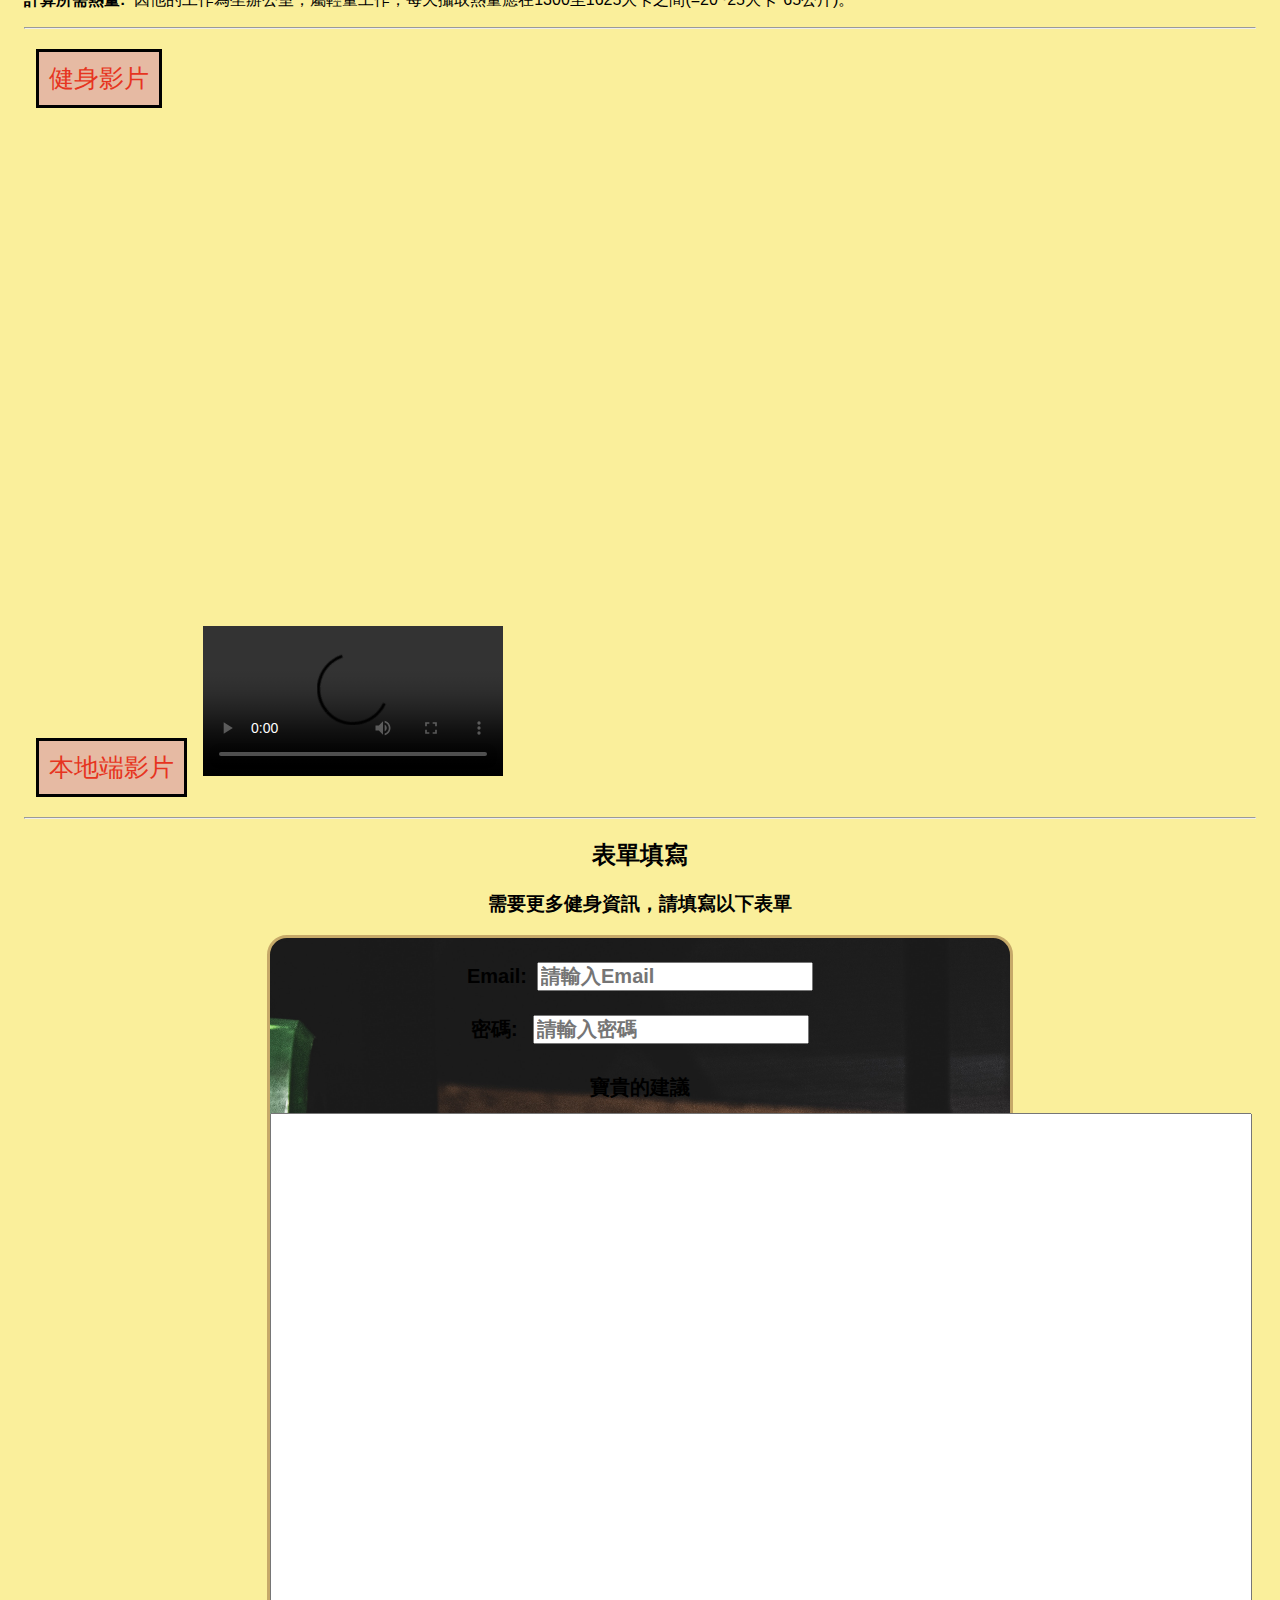
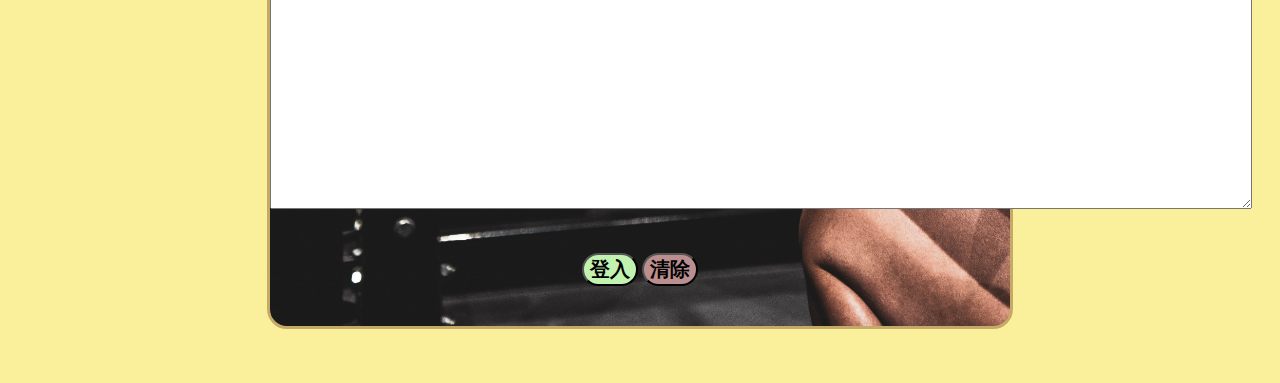
==== commit 677f66e0: "完成CSS數計 v02" ====
--- a/index.html
+++ b/index.html
@@ -30,6 +30,8 @@
 
         form {
             background-color: #F1E4C3;
+            background-image: url("images/sven-mieke-optBC2FxCfc-unsplash.jpg");
+            background-size: cover;
             color: black;
             padding: 12px 0;
             border-radius: 20px;
@@ -53,6 +55,18 @@
             border-radius: 20px;
         }
 
+        a {
+            color: blue;
+        }
+
+        a:hover {
+            color: #86B6F6;
+        }
+
+        a:active {
+            color: #000;
+        }
+
         .title {
             background-color: #D5F0C1;
             color: #365486;
@@ -69,6 +83,8 @@
         }
 
         .sub-title {
+            /*inline、block、inline-block*/
+            display: inline-block;
             background-color: #E6BAA3;
             color: #e63420;
             font-size: 25px;
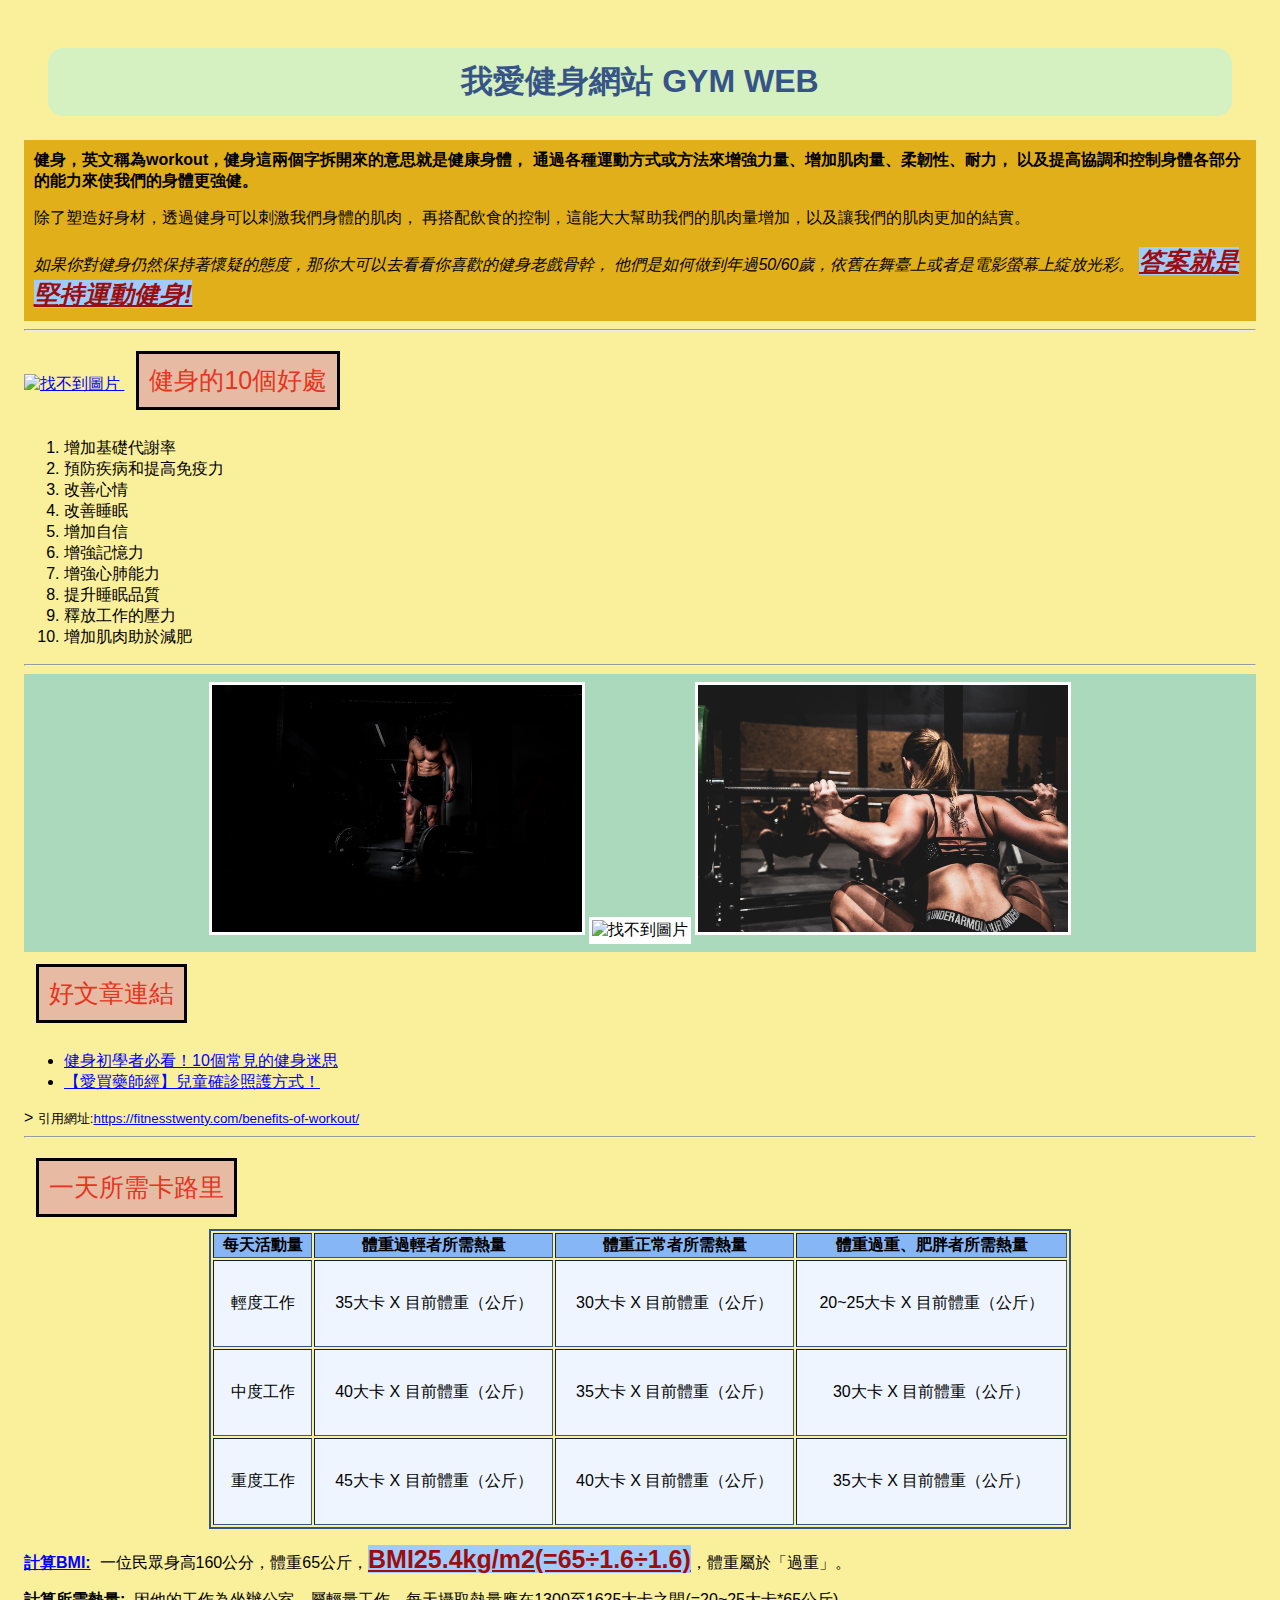
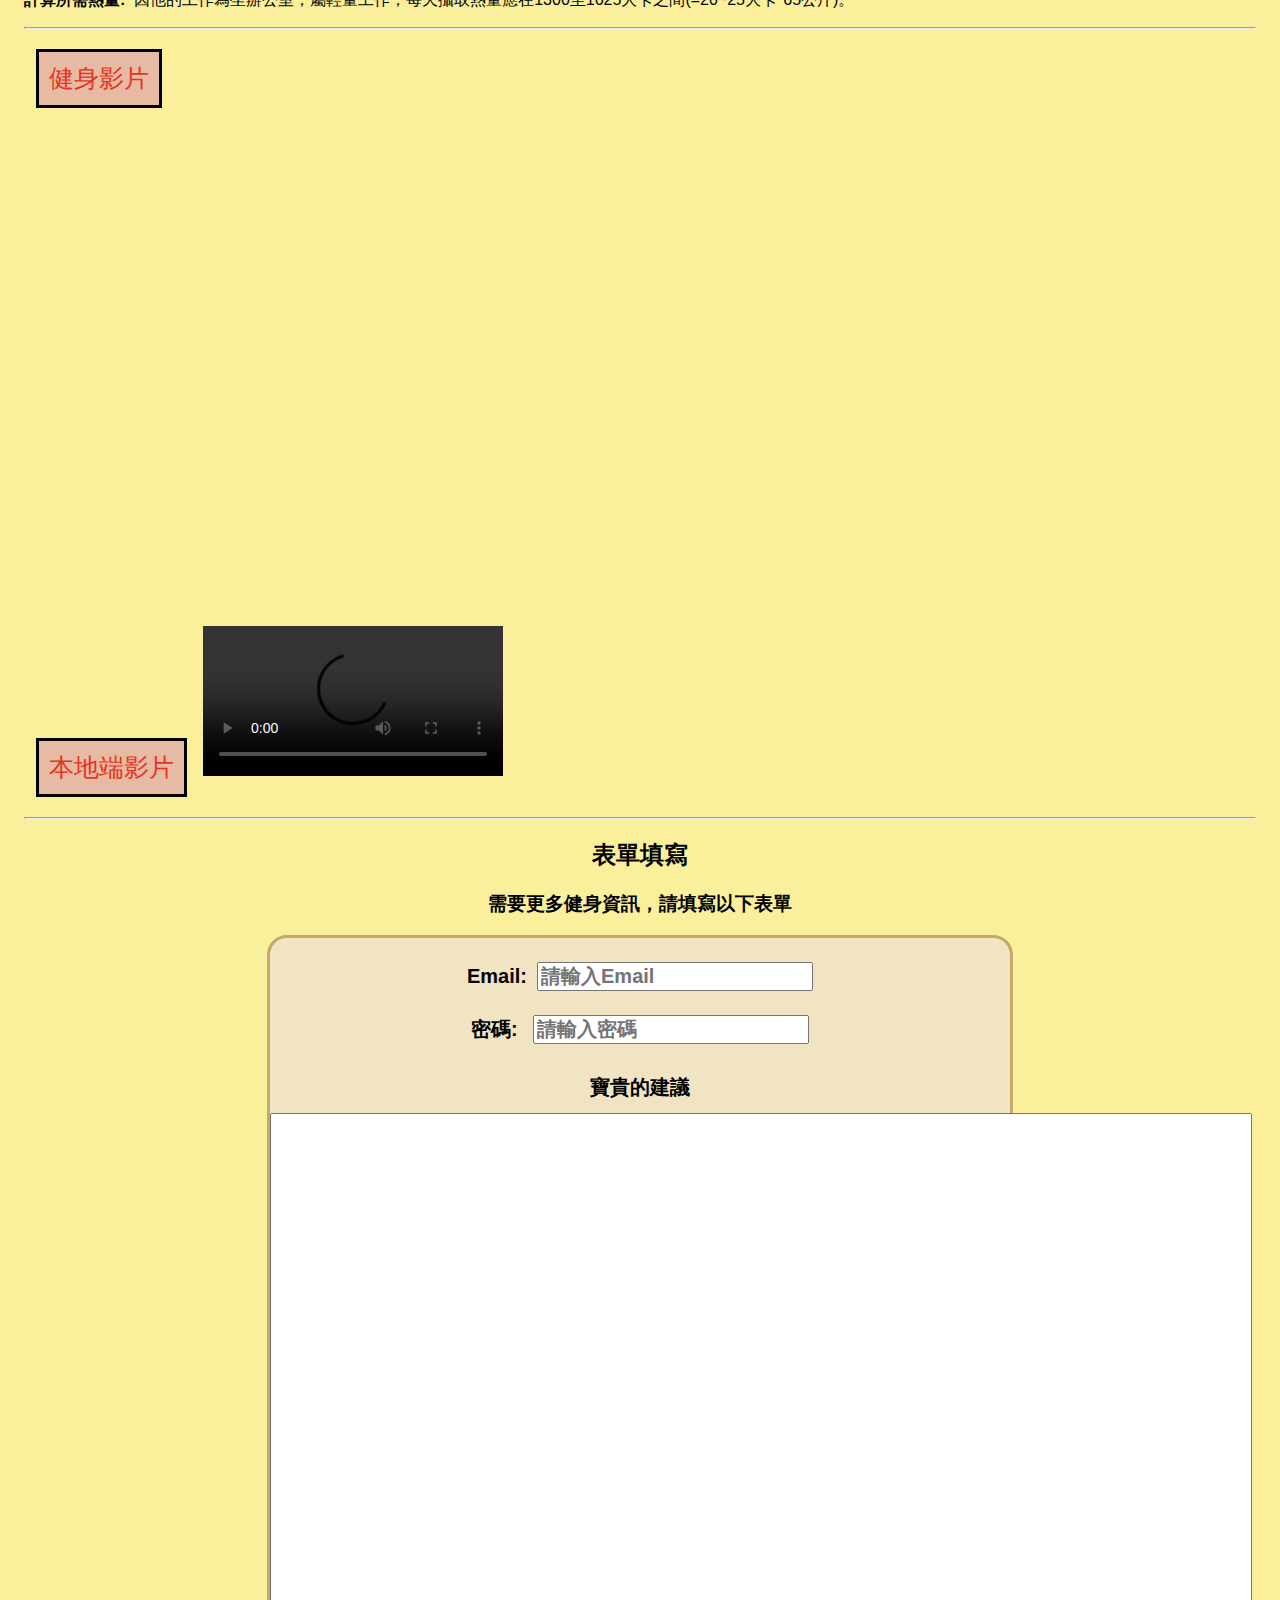
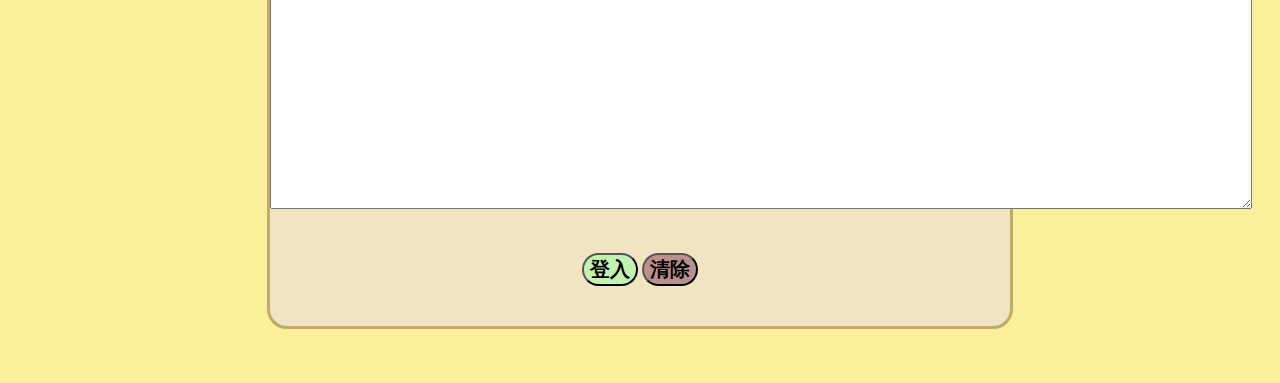
==== commit 08bc4a4f: "完成CSS數計 拉出.v03" ====
--- a/index.html
+++ b/index.html
@@ -5,133 +5,7 @@
 <head>
     <meta charset="utf-8">
     <title>首頁</title>
-
-    <style>
-        body {
-            background-color: #FAEF9B;
-            font-family: 標楷體, Haettenschweiler, 'Arial Narrow Bold', sans-serif;
-        }
-
-        u {
-            color: rgb(155, 14, 14);
-            background-color: rgb(160, 204, 253);
-            font-size: 25px;
-            font-weight: bold;
-
-        }
-
-        table {
-            width: 70%;
-            height: 300px;
-            margin: 0 auto;
-            text-align: center;
-            border: #365486 2px solid;
-        }
-
-        form {
-            background-color: #F1E4C3;
-            background-image: url("images/sven-mieke-optBC2FxCfc-unsplash.jpg");
-            background-size: cover;
-            color: black;
-            padding: 12px 0;
-            border-radius: 20px;
-            border: #C6A969 3px solid;
-            margin-top: 6px;
-            width: 60%;
-            margin: 0 auto;
-        }
-
-        input,
-        textarea,
-        label,
-        button {
-            margin: 12px 0px;
-            font-size: 20px;
-            font-weight: bold;
-        }
-
-        button {
-            background-color: #C1F2B0;
-            border-radius: 20px;
-        }
-
-        a {
-            color: blue;
-        }
-
-        a:hover {
-            color: #86B6F6;
-        }
-
-        a:active {
-            color: #000;
-        }
-
-        .title {
-            background-color: #D5F0C1;
-            color: #365486;
-            font-size: 32px;
-            font-weight: bold;
-            border-radius: 15px;
-            margin: 24px 24px 24px 24px;
-            text-align: center;
-            padding: 12px;
-        }
-
-        .eng-title {
-            font-family: 'Gill Sans', 'Gill Sans MT', Calibri, 'Trebuchet MS', sans-serif;
-        }
-
-        .sub-title {
-            /*inline、block、inline-block*/
-            display: inline-block;
-            background-color: #E6BAA3;
-            color: #e63420;
-            font-size: 25px;
-            border: black 3px solid;
-            margin: 12px;
-            padding: 10px;
-        }
-
-        .sub-img {
-            background-color: white;
-            padding: 3px;
-            width: 30%;
-        }
-
-        .table_head {
-            background-color: #86B6F6;
-        }
-
-        .table_body {
-            background-color: #EEF5FF;
-        }
-
-        #info {
-            background-color: #e0af19;
-            padding: 10px;
-        }
-
-        #container {
-            padding: 1rem;
-        }
-
-        #image_gym {
-            text-align: center;
-            background-color: #AAD9BB;
-            padding: 8px 0;
-        }
-
-        #video {
-            text-align: center;
-            padding: 1px;
-            border: #E6BAA3 2px
-        }
-
-        #post-form {
-            text-align: center;
-        }
-    </style>
+    <link rel="stylesheet" href="css/style.css">
 </head>
 
 <body>
--- a/css/style.css
+++ b/css/style.css
@@ -0,0 +1,126 @@
+body {
+    background-color: #FAEF9B;
+    font-family: 標楷體, Haettenschweiler, 'Arial Narrow Bold', sans-serif;
+}
+
+u {
+    color: rgb(155, 14, 14);
+    background-color: rgb(160, 204, 253);
+    font-size: 25px;
+    font-weight: bold;
+
+}
+
+table {
+    width: 70%;
+    height: 300px;
+    margin: 0 auto;
+    text-align: center;
+    border: #365486 2px solid;
+}
+
+form {
+    background-color: #F1E4C3;
+    /*
+    background-image: url("images/sven-mieke-optBC2FxCfc-unsplash.jpg");
+    background-size: cover;
+    */
+    color: black;
+    padding: 12px 0;
+    border-radius: 20px;
+    border: #C6A969 3px solid;
+    margin-top: 6px;
+    width: 60%;
+    margin: 0 auto;
+}
+
+input,
+textarea,
+label,
+button {
+    margin: 12px 0px;
+    font-size: 20px;
+    font-weight: bold;
+}
+
+button {
+    background-color: #C1F2B0;
+    border-radius: 20px;
+}
+
+a {
+    color: blue;
+}
+
+a:hover {
+    color: #86B6F6;
+}
+
+a:active {
+    color: #000;
+}
+
+.title {
+    background-color: #D5F0C1;
+    color: #365486;
+    font-size: 32px;
+    font-weight: bold;
+    border-radius: 15px;
+    margin: 24px 24px 24px 24px;
+    text-align: center;
+    padding: 12px;
+}
+
+.eng-title {
+    font-family: 'Gill Sans', 'Gill Sans MT', Calibri, 'Trebuchet MS', sans-serif;
+}
+
+.sub-title {
+    /*inline、block、inline-block*/
+    display: inline-block;
+    background-color: #E6BAA3;
+    color: #e63420;
+    font-size: 25px;
+    border: black 3px solid;
+    margin: 12px;
+    padding: 10px;
+}
+
+.sub-img {
+    background-color: white;
+    padding: 3px;
+    width: 30%;
+}
+
+.table_head {
+    background-color: #86B6F6;
+}
+
+.table_body {
+    background-color: #EEF5FF;
+}
+
+#info {
+    background-color: #e0af19;
+    padding: 10px;
+}
+
+#container {
+    padding: 1rem;
+}
+
+#image_gym {
+    text-align: center;
+    background-color: #AAD9BB;
+    padding: 8px 0;
+}
+
+#video {
+    text-align: center;
+    padding: 1px;
+    border: #E6BAA3 2px
+}
+
+#post-form {
+    text-align: center;
+}